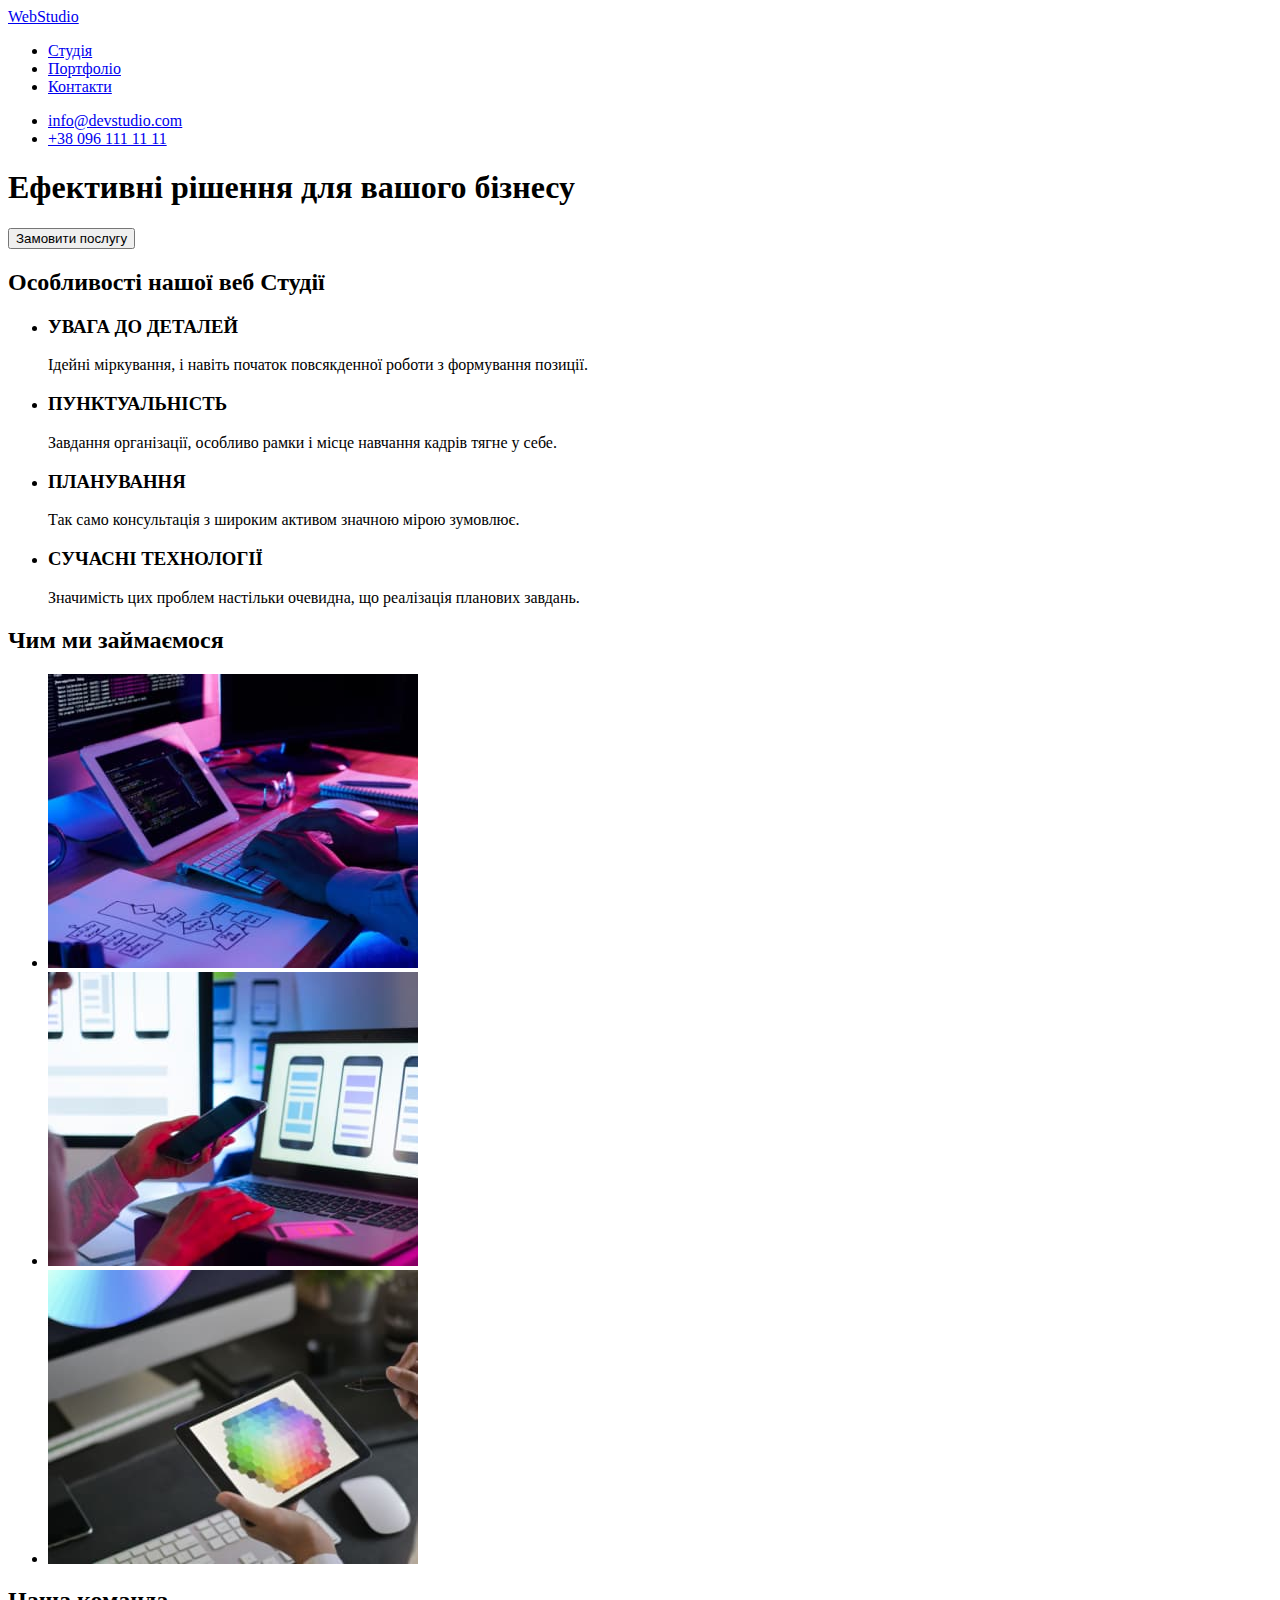
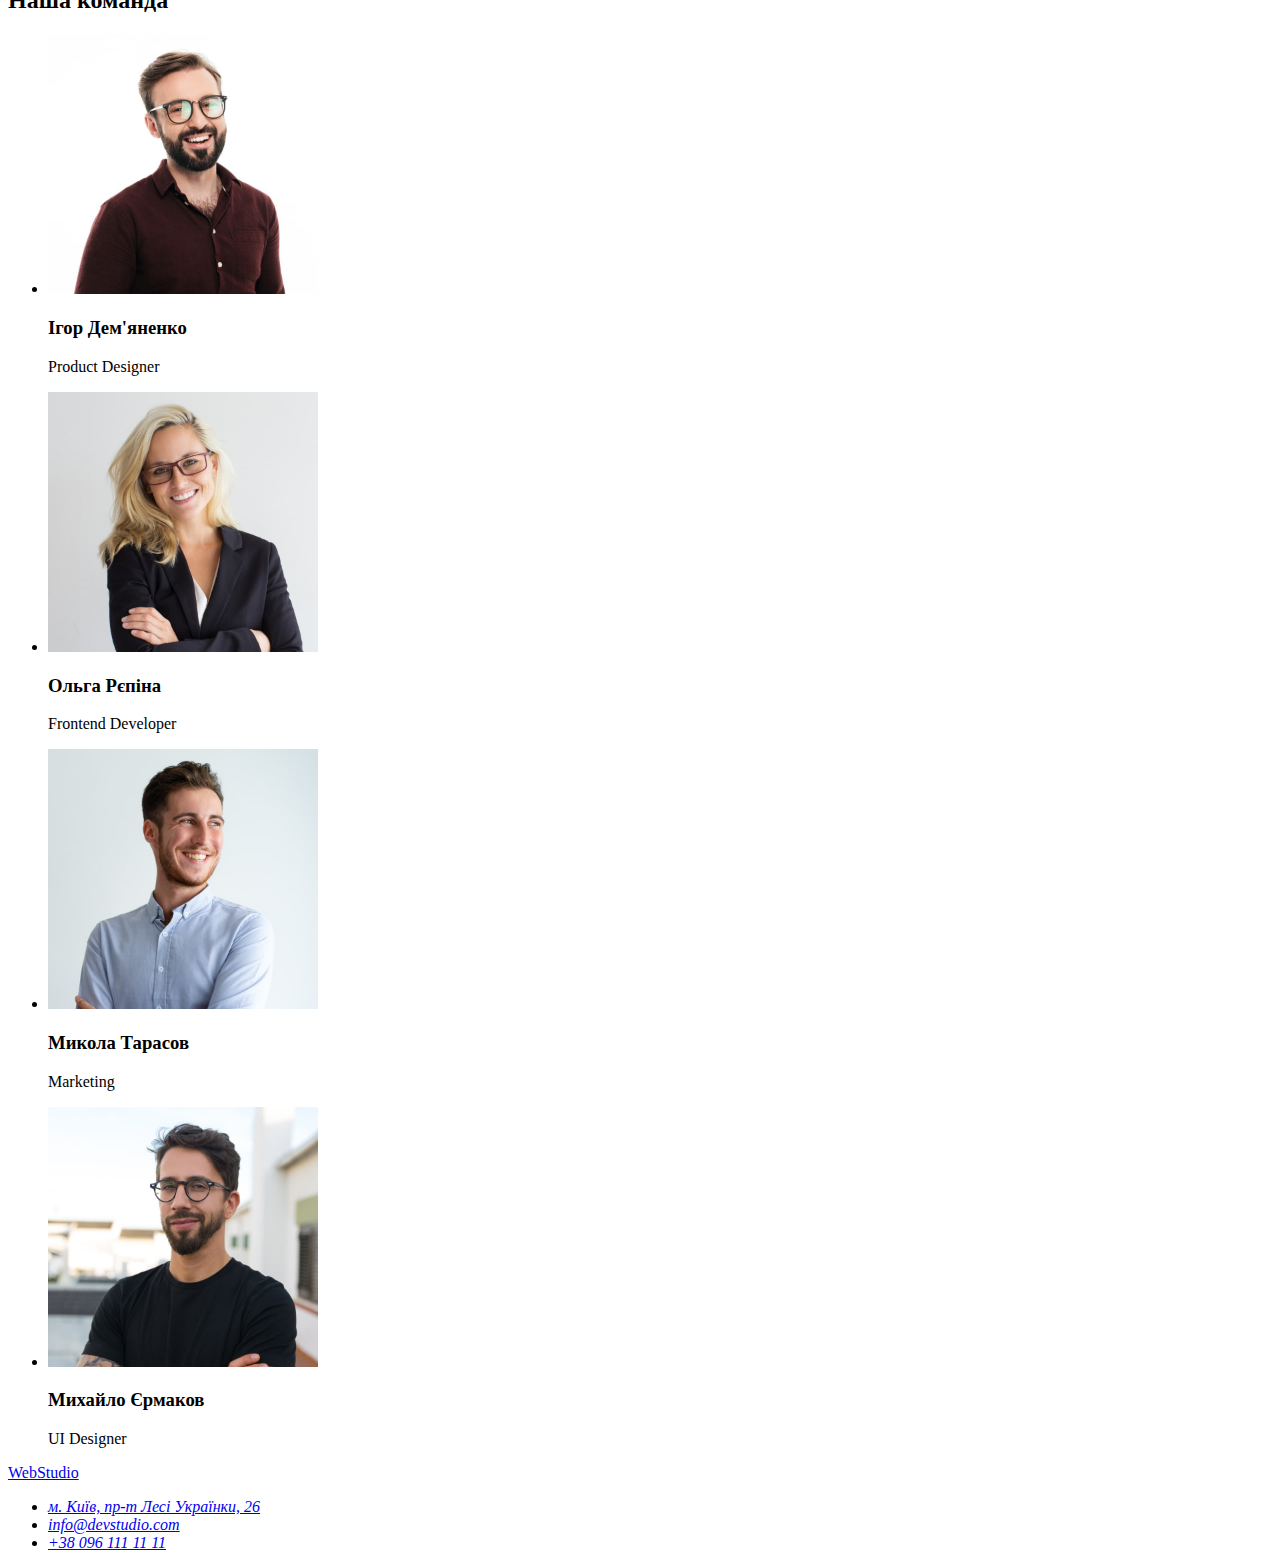
==== index.html @ f53b05c0 "goit-markup-hw-02" ====
<!DOCTYPE html>
<html lang="uk">
  <head>
    <meta charset="UTF-8" />
    <meta http-equiv="X-UA-Compatible" content="IE=edge" />
    <meta name="viewport" content="width=device-width, initial-scale=1.0" />
    <title>WebStudio</title>
    <link rel="preconnect" href="https://fonts.googleapis.com" />
    <link rel="preconnect" href="https://fonts.gstatic.com" crossorigin />
    <link
      href="https://fonts.googleapis.com/css2?family=Montserrat:wght@400;700&family=Raleway:wght@700&family=Roboto:wght@400;500;700;900&display=swap"
      rel="stylesheet"
    />
    <link rel="stylesheet" href="./css/styles.css" />
  </head>
  <body>
    <header>
      <a href="#">WebStudio</a>
      <nav>
        <ul>
          <li><a href="#">Студія</a></li>
          <li><a href="#">Портфоліо</a></li>
          <li><a href="#">Контакти</a></li>
        </ul>
      </nav>
      <ul>
        <li><a href="mailto:info@devstudio.com">info@devstudio.com</a></li>
        <li><a href="tel:+380961111111">+38 096 111 11 11</a></li>
      </ul>
    </header>
    <main>
      <!-- hero -->
      <section>
        <h1>Ефективні рішення для вашого бізнесу</h1>
        <button type="button">Замовити послугу</button>
      </section>
      <section>
        <h2>Особливості нашої веб Студії</h2>
        <ul>
          <li>
            <h3>УВАГА ДО ДЕТАЛЕЙ</h3>
            <p>Ідейні міркування, і навіть початок повсякденної роботи з формування позиції.</p>
          </li>
          <li>
            <h3>ПУНКТУАЛЬНІСТЬ</h3>
            <p>Завдання організації, особливо рамки і місце навчання кадрів тягне у себе.</p>
          </li>
          <li>
            <h3>ПЛАНУВАННЯ</h3>
            <p>Так само консультація з широким активом значною мірою зумовлює.</p>
          </li>
          <li>
            <h3>СУЧАСНІ ТЕХНОЛОГІЇ</h3>
            <p>Значимість цих проблем настільки очевидна, що реалізація планових завдань.</p>
          </li>
        </ul>
      </section>
      <section>
        <h2>Чим ми займаємося</h2>
        <ul>
          <li>
            <img src="./images/works.jpg" alt="макет сайту" width="370" />
          </li>
          <li>
            <img src="./images/notbook.jpg" alt="розробка сайту" width="370" />
          </li>
          <li><img src="./images/tablets.jpg" alt="колорістіка" width="370" /></li>
        </ul>
      </section>
      <section>
        <h2>Наша команда</h2>
        <ul>
          <li>
            <img src="./images/card1.jpg" alt="Дизайнер продукту" width="270" />
            <h3>Ігор Дем'яненко</h3>
            <p>Product Designer</p>
          </li>
          <li>
            <img src="./images/card2.jpg" alt="Розробка інтерфейсу" width="270" />
            <h3>Ольга Рєпіна</h3>
            <p>Frontend Developer</p>
          </li>
          <li>
            <img src="./images/card3.jpg" alt="Маркетинг" width="270" />
            <h3>Микола Тарасов</h3>
            <p>Marketing</p>
          </li>
          <li>
            <img src="./images/card4.jpg" alt="Дизайнер інтерфейсу" width="270" />
            <h3>Михайло Єрмаков</h3>
            <p>UI Designer</p>
          </li>
        </ul>
      </section>
    </main>
    <footer>
      <a href="#">WebStudio</a>
      <address>
        <ul>
          <li>
            <a
              href="https://goo.gl/maps/ySp4Y71NyuGyJNaQ7"
              target="_blank"
              rel="noreferrer noopener nofollow"
              >м. Київ, пр-т Лесі Українки, 26</a
            >
          </li>
          <li><a href="mailto:info@devstudio.com">info@devstudio.com</a></li>
          <li><a href="tel:+380961111111">+38 096 111 11 11</a></li>
        </ul>
      </address>
    </footer>
  </body>
</html>
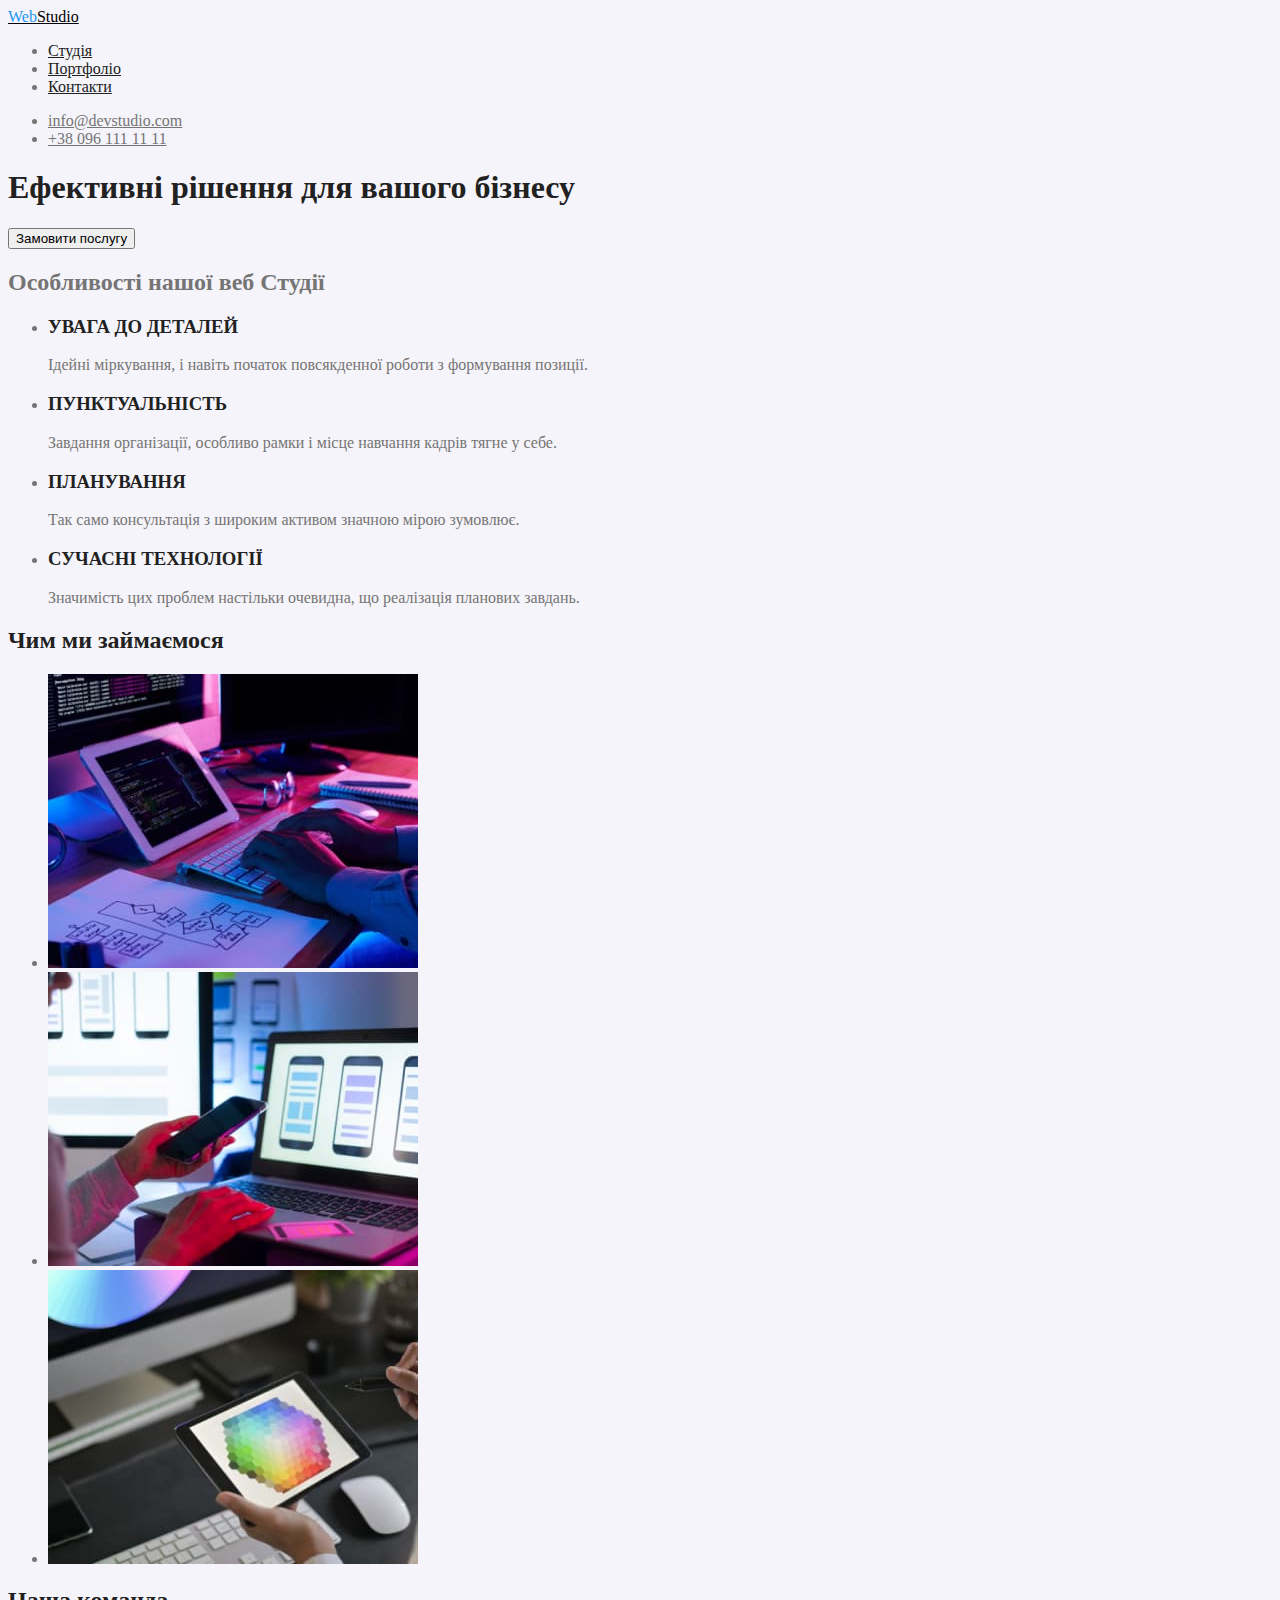
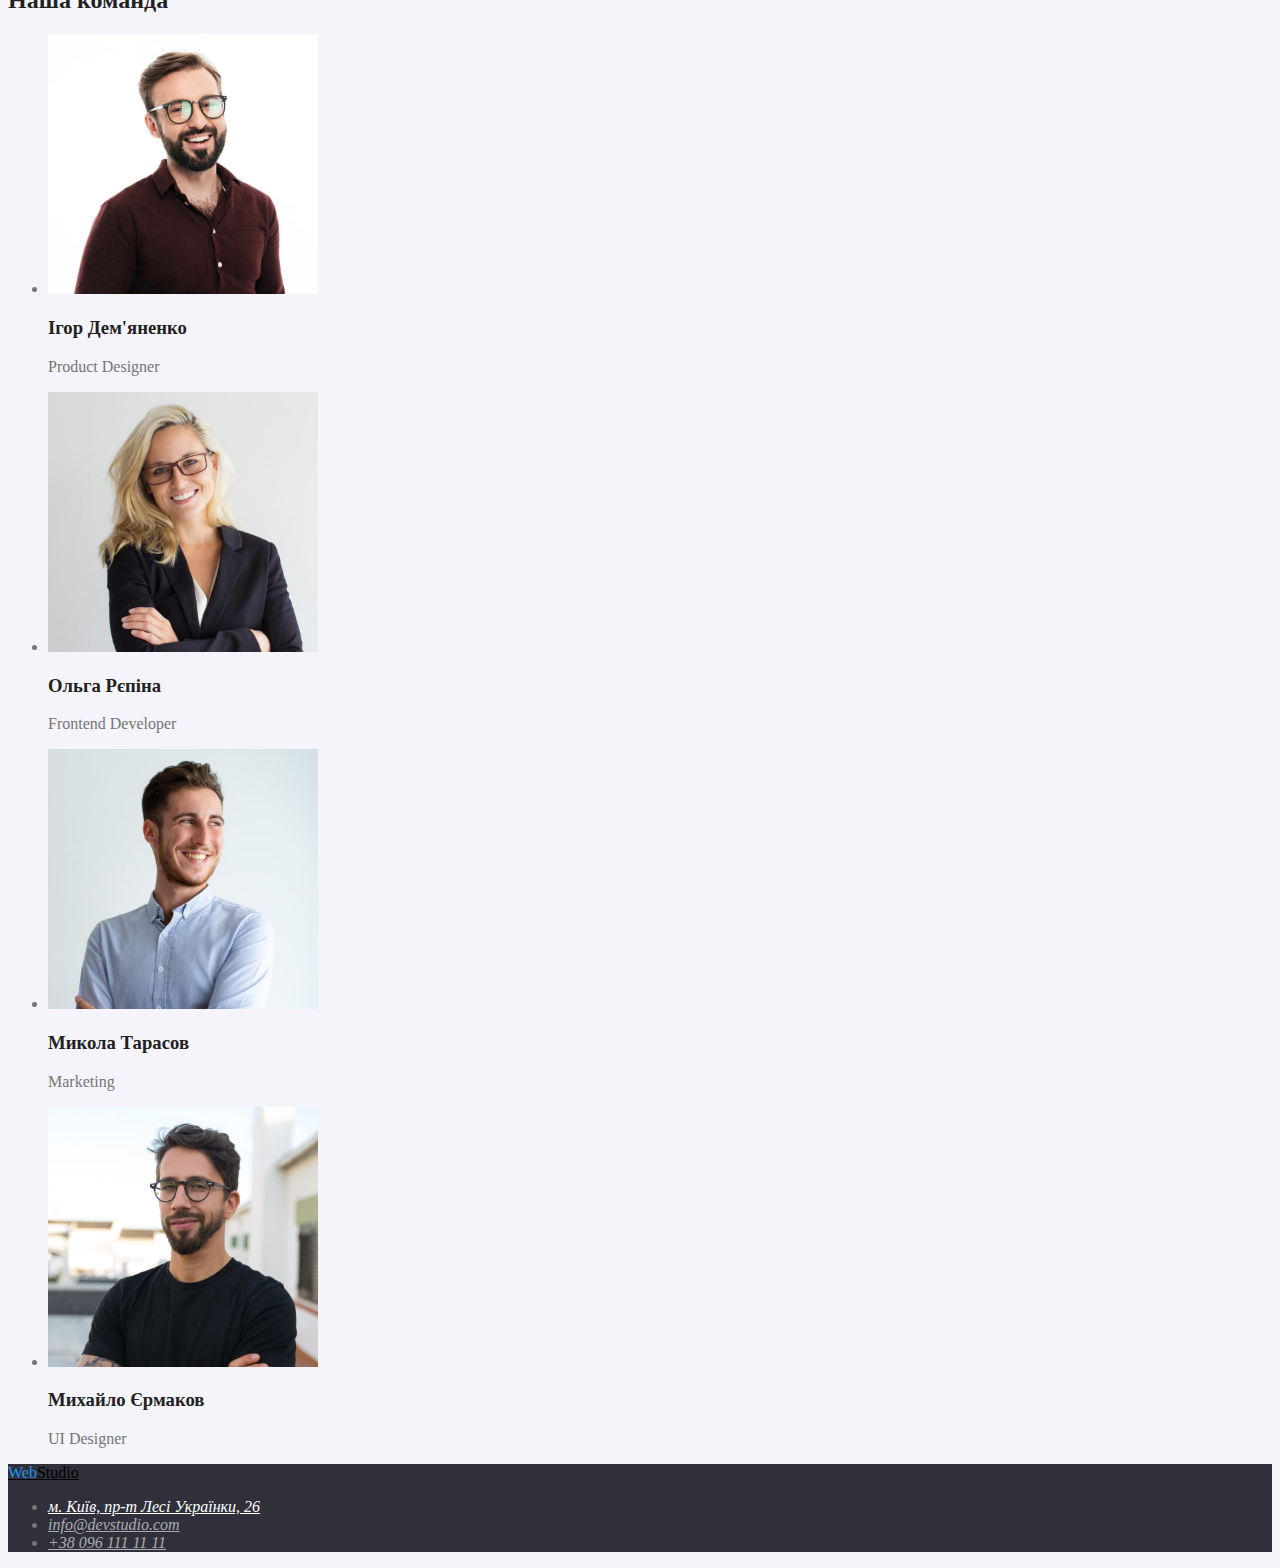
==== commit 16d0af7b: "goit-markup-hw-02" ====
--- a/index.html
+++ b/index.html
@@ -12,51 +12,52 @@
       rel="stylesheet"
     />
     <link rel="stylesheet" href="./css/styles.css" />
+    <link rel="stylesheet" href="./portfolio.html" />
   </head>
   <body>
-    <header>
-      <a href="#">WebStudio</a>
+    <header class="header">
+      <a href="#" class="logo"> <span class="colortext">Web</span>Studio</a>
       <nav>
-        <ul>
-          <li><a href="#">Студія</a></li>
-          <li><a href="#">Портфоліо</a></li>
-          <li><a href="#">Контакти</a></li>
+        <ul class="nav">
+          <li><a class="site-nav" href="#">Студія</a></li>
+          <li><a class="site-nav" href="./portfolio.html">Портфоліо</a></li>
+          <li><a class="site-nav" href="#">Контакти</a></li>
         </ul>
       </nav>
-      <ul>
-        <li><a href="mailto:info@devstudio.com">info@devstudio.com</a></li>
-        <li><a href="tel:+380961111111">+38 096 111 11 11</a></li>
+      <ul class="list-contact">
+        <li><a class="contact" href="mailto:info@devstudio.com">info@devstudio.com</a></li>
+        <li><a class="contact" href="tel:+380961111111">+38 096 111 11 11</a></li>
       </ul>
     </header>
     <main>
       <!-- hero -->
       <section>
-        <h1>Ефективні рішення для вашого бізнесу</h1>
+        <h1 class="hero-title">Ефективні рішення для вашого бізнесу</h1>
         <button type="button">Замовити послугу</button>
       </section>
-      <section>
+      <section class="section-feature">
         <h2>Особливості нашої веб Студії</h2>
         <ul>
           <li>
-            <h3>УВАГА ДО ДЕТАЛЕЙ</h3>
+            <h3 class="feature-title">УВАГА ДО ДЕТАЛЕЙ</h3>
             <p>Ідейні міркування, і навіть початок повсякденної роботи з формування позиції.</p>
           </li>
           <li>
-            <h3>ПУНКТУАЛЬНІСТЬ</h3>
+            <h3 class="feature-title">ПУНКТУАЛЬНІСТЬ</h3>
             <p>Завдання організації, особливо рамки і місце навчання кадрів тягне у себе.</p>
           </li>
           <li>
-            <h3>ПЛАНУВАННЯ</h3>
+            <h3 class="feature-title">ПЛАНУВАННЯ</h3>
             <p>Так само консультація з широким активом значною мірою зумовлює.</p>
           </li>
           <li>
-            <h3>СУЧАСНІ ТЕХНОЛОГІЇ</h3>
+            <h3 class="feature-title">СУЧАСНІ ТЕХНОЛОГІЇ</h3>
             <p>Значимість цих проблем настільки очевидна, що реалізація планових завдань.</p>
           </li>
         </ul>
       </section>
-      <section>
-        <h2>Чим ми займаємося</h2>
+      <section class="section-work">
+        <h2 class="work-title">Чим ми займаємося</h2>
         <ul>
           <li>
             <img src="./images/works.jpg" alt="макет сайту" width="370" />
@@ -67,46 +68,46 @@
           <li><img src="./images/tablets.jpg" alt="колорістіка" width="370" /></li>
         </ul>
       </section>
-      <section>
-        <h2>Наша команда</h2>
+      <section class="section-team">
+        <h2 class="team-title">Наша команда</h2>
         <ul>
           <li>
             <img src="./images/card1.jpg" alt="Дизайнер продукту" width="270" />
-            <h3>Ігор Дем'яненко</h3>
+            <h3 class="team-name">Ігор Дем'яненко</h3>
             <p>Product Designer</p>
           </li>
           <li>
             <img src="./images/card2.jpg" alt="Розробка інтерфейсу" width="270" />
-            <h3>Ольга Рєпіна</h3>
+            <h3 class="team-name">Ольга Рєпіна</h3>
             <p>Frontend Developer</p>
           </li>
           <li>
             <img src="./images/card3.jpg" alt="Маркетинг" width="270" />
-            <h3>Микола Тарасов</h3>
+            <h3 class="team-name">Микола Тарасов</h3>
             <p>Marketing</p>
           </li>
           <li>
             <img src="./images/card4.jpg" alt="Дизайнер інтерфейсу" width="270" />
-            <h3>Михайло Єрмаков</h3>
+            <h3 class="team-name">Михайло Єрмаков</h3>
             <p>UI Designer</p>
           </li>
         </ul>
       </section>
     </main>
-    <footer>
-      <a href="#">WebStudio</a>
+    <footer class="footer">
+      <a href="#" class="logo"> <span class="colortext">Web</span>Studio</a>
       <address>
         <ul>
           <li>
-            <a
+            <a class="address-work"
               href="https://goo.gl/maps/ySp4Y71NyuGyJNaQ7"
               target="_blank"
               rel="noreferrer noopener nofollow"
               >м. Київ, пр-т Лесі Українки, 26</a
             >
           </li>
-          <li><a href="mailto:info@devstudio.com">info@devstudio.com</a></li>
-          <li><a href="tel:+380961111111">+38 096 111 11 11</a></li>
+          <li><a class="contact-footer" href="mailto:info@devstudio.com">info@devstudio.com</a></li>
+          <li><a class="contact-footer" href="tel:+380961111111">+38 096 111 11 11</a></li>
         </ul>
       </address>
     </footer>
--- a/css/styles.css
+++ b/css/styles.css
@@ -0,0 +1,70 @@
+:root{
+--title-text-color:#212121;
+--text-color:#757575;
+--accent-color:#2196F3;
+}
+body{
+  background-color: #F5F4FA;
+  color: var(--text-color);
+}
+
+/* -------------logo----------------- */
+.logo{
+  color: #000000;
+}
+.colortext{
+  color: #2196F3;
+}
+/*---------------header-------------------------------------------------- -------------------*/
+
+/* ------navigation-site */
+.site-nav{
+  color:var(--title-text-color)
+}
+.site-nav:hover,
+.site-nav:focus{
+color: var(--accent-color);
+}
+
+/* ---------------contacts---- */
+.contact{
+  color:var(--text-color)
+}
+.contact:hover,
+.contact:focus{
+  color:var(--accent-color)
+}
+/* ----------------------------------------------hero------------------------------------ */
+.hero-title{
+  color:var(--title-text-color);
+}
+/* ------------------------------section-feature--------------------------*/
+.feature-title{
+  color: var(--title-text-color);
+}
+/*-----------------------seaction-work------------- */
+.work-title{
+  color:var(--title-text-color)
+}
+/* --------------------section-team----------------------------- */
+.team-title{
+  color:var(--title-text-color)
+}
+.team-name{
+  color:var(--title-text-color)
+}
+/* ------------------------footer----------------------------- */
+.footer{
+  background-color: #2F303A;
+}
+.address-work{
+  color:#FFFFFF;
+}
+.contact-footer{
+  color:rgba(255, 255, 255, 0.6); 
+}
+.contact-footer:hover,
+.contact-footer:focus{
+  color: var(--accent-color);
+}
+
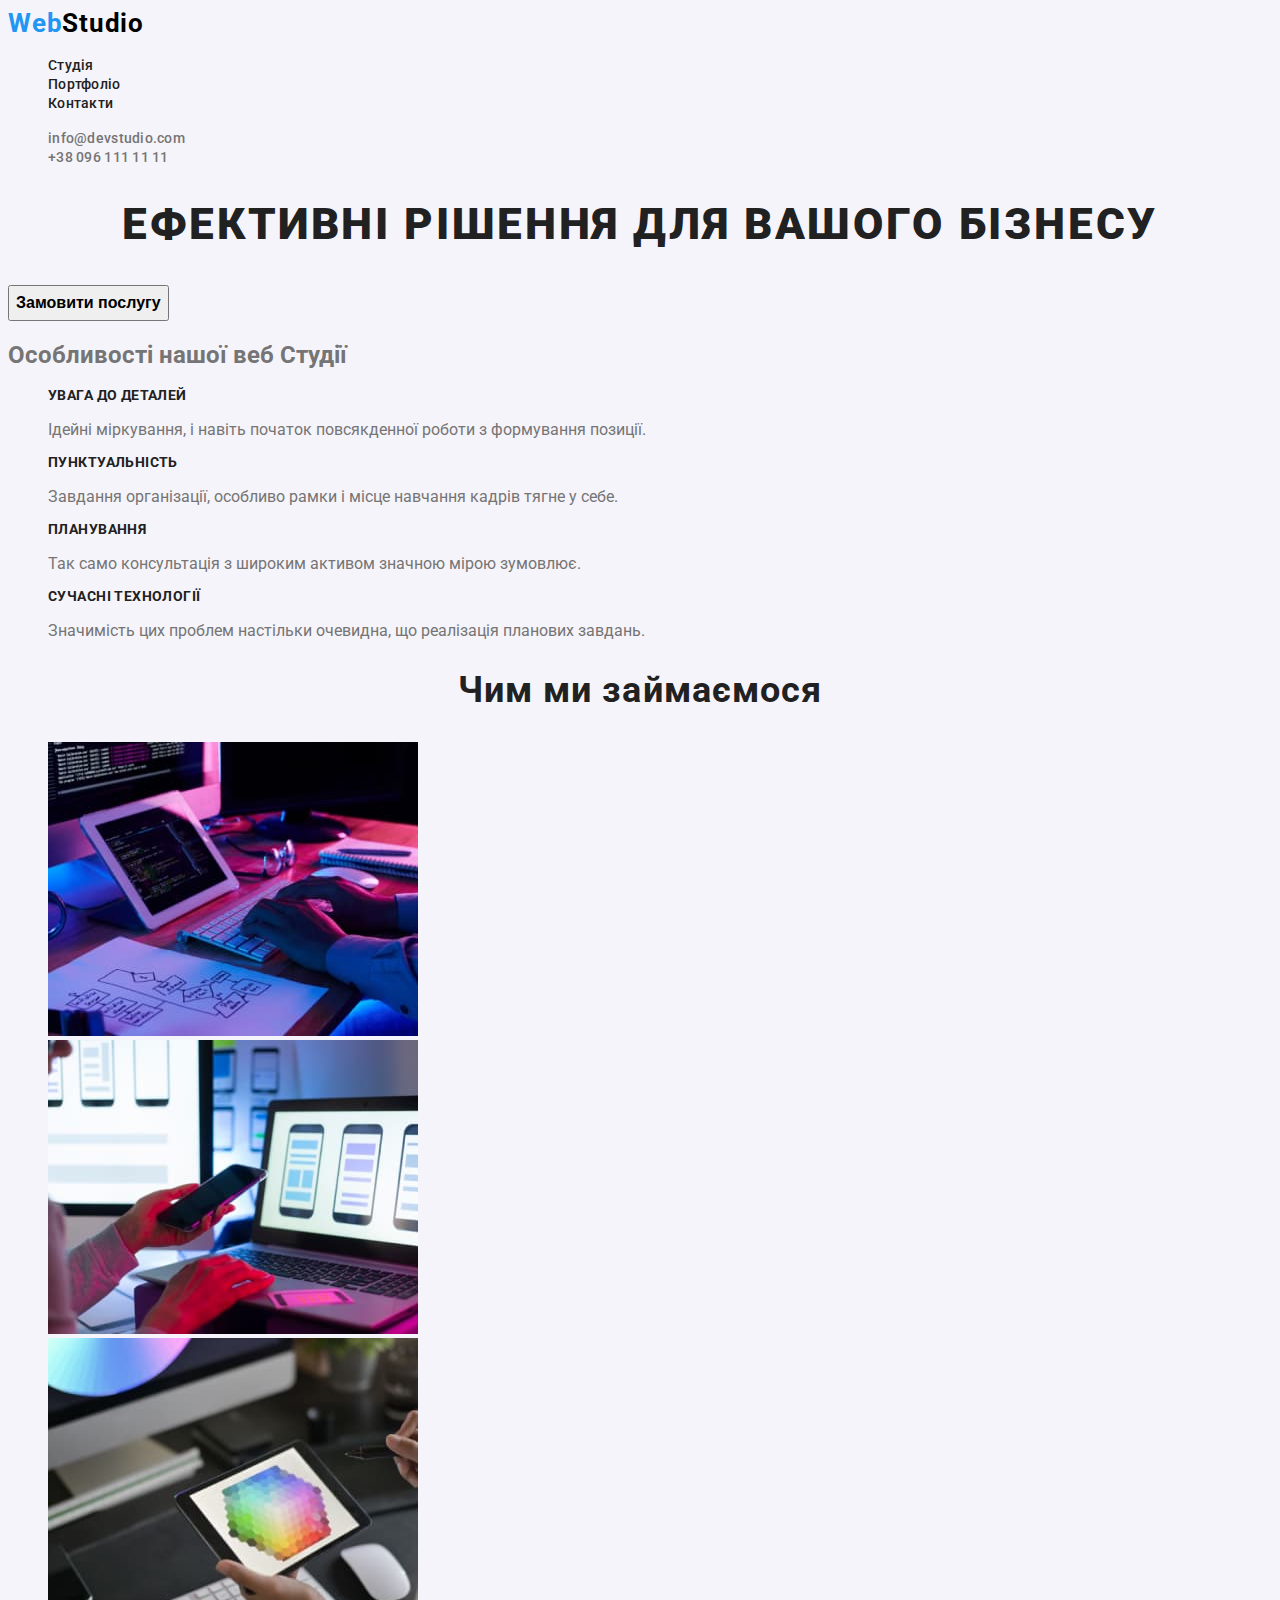
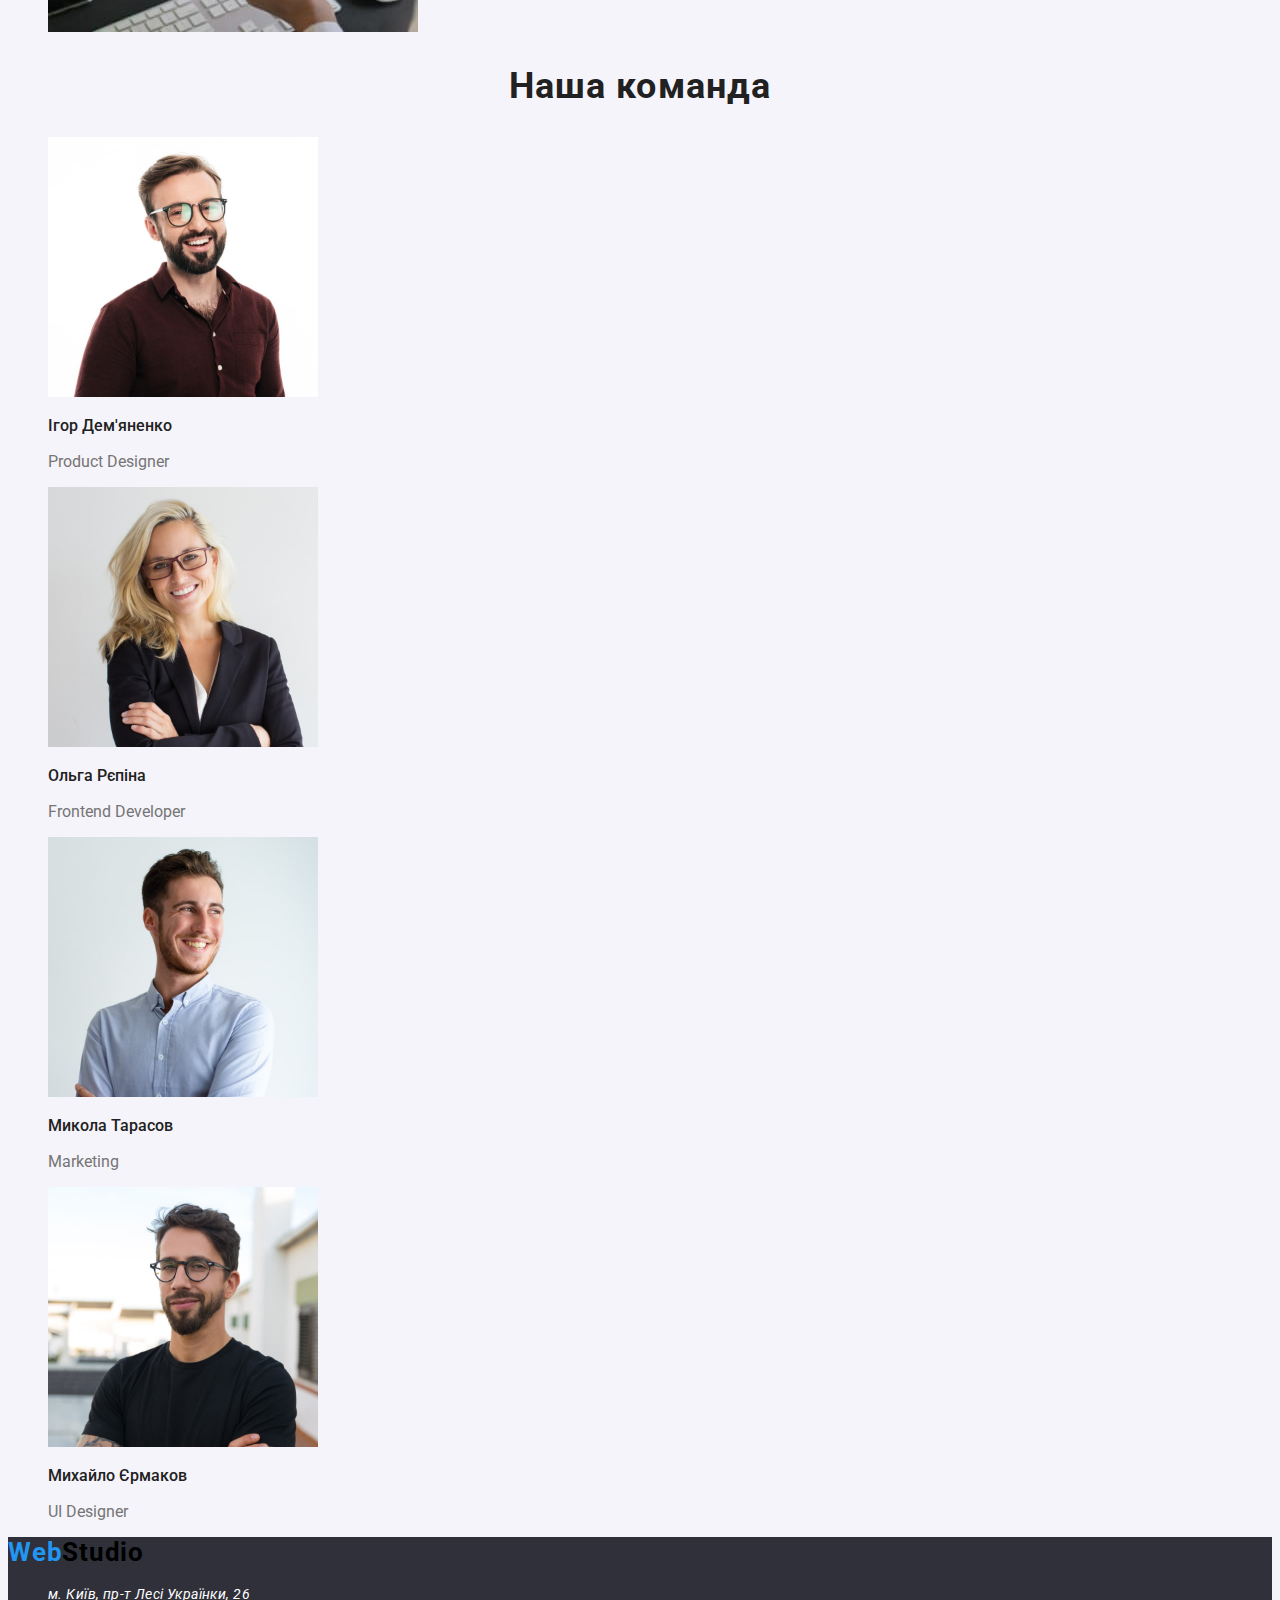
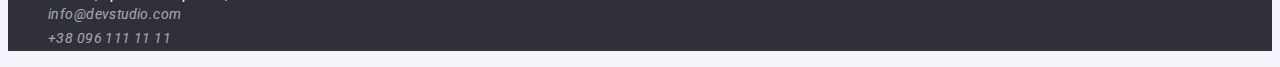
==== commit d8db6643: "goit-markup-hw-02" ====
--- a/index.html
+++ b/index.html
@@ -16,28 +16,28 @@
   </head>
   <body>
     <header class="header">
-      <a href="#" class="logo"> <span class="colortext">Web</span>Studio</a>
+      <a href="#" class="logo link"> <span class="colortext link">Web</span>Studio</a>
       <nav>
-        <ul class="nav">
-          <li><a class="site-nav" href="#">Студія</a></li>
-          <li><a class="site-nav" href="./portfolio.html">Портфоліо</a></li>
-          <li><a class="site-nav" href="#">Контакти</a></li>
+        <ul class="nav list">
+          <li><a class="site-nav link" href="#">Студія</a></li>
+          <li><a class="site-nav link" href="./portfolio.html">Портфоліо</a></li>
+          <li><a class="site-nav link" href="#">Контакти</a></li>
         </ul>
       </nav>
-      <ul class="list-contact">
-        <li><a class="contact" href="mailto:info@devstudio.com">info@devstudio.com</a></li>
-        <li><a class="contact" href="tel:+380961111111">+38 096 111 11 11</a></li>
+      <ul class="list-contact list">
+        <li><a class="contact link" href="mailto:info@devstudio.com">info@devstudio.com</a></li>
+        <li><a class="contact link" href="tel:+380961111111">+38 096 111 11 11</a></li>
       </ul>
     </header>
     <main>
       <!-- hero -->
-      <section>
+      <section class="hero">
         <h1 class="hero-title">Ефективні рішення для вашого бізнесу</h1>
-        <button type="button">Замовити послугу</button>
+        <button type="button" class="hero-btn">Замовити послугу</button>
       </section>
       <section class="section-feature">
         <h2>Особливості нашої веб Студії</h2>
-        <ul>
+        <ul class="feature-list list">
           <li>
             <h3 class="feature-title">УВАГА ДО ДЕТАЛЕЙ</h3>
             <p>Ідейні міркування, і навіть початок повсякденної роботи з формування позиції.</p>
@@ -58,7 +58,7 @@
       </section>
       <section class="section-work">
         <h2 class="work-title">Чим ми займаємося</h2>
-        <ul>
+        <ul class="work-list list">
           <li>
             <img src="./images/works.jpg" alt="макет сайту" width="370" />
           </li>
@@ -70,7 +70,7 @@
       </section>
       <section class="section-team">
         <h2 class="team-title">Наша команда</h2>
-        <ul>
+        <ul class="team-list list">
           <li>
             <img src="./images/card1.jpg" alt="Дизайнер продукту" width="270" />
             <h3 class="team-name">Ігор Дем'яненко</h3>
@@ -95,19 +95,22 @@
       </section>
     </main>
     <footer class="footer">
-      <a href="#" class="logo"> <span class="colortext">Web</span>Studio</a>
+      <a href="#" class="logo link"> <span class="colortext link">Web</span>Studio</a>
       <address>
-        <ul>
+        <ul class="footer-list list">
           <li>
-            <a class="address-work"
+            <a
+              class="address-work link"
               href="https://goo.gl/maps/ySp4Y71NyuGyJNaQ7"
               target="_blank"
               rel="noreferrer noopener nofollow"
               >м. Київ, пр-т Лесі Українки, 26</a
             >
           </li>
-          <li><a class="contact-footer" href="mailto:info@devstudio.com">info@devstudio.com</a></li>
-          <li><a class="contact-footer" href="tel:+380961111111">+38 096 111 11 11</a></li>
+          <li>
+            <a class="contact-footer link" href="mailto:info@devstudio.com">info@devstudio.com</a>
+          </li>
+          <li><a class="contact-footer link" href="tel:+380961111111">+38 096 111 11 11</a></li>
         </ul>
       </address>
     </footer>
--- a/css/styles.css
+++ b/css/styles.css
@@ -1,70 +1,151 @@
-:root{
---title-text-color:#212121;
---text-color:#757575;
---accent-color:#2196F3;
+:root {
+  --title-text-color: #212121;
+  --text-color: #757575;
+  --accent-color: #2196f3;
 }
-body{
-  background-color: #F5F4FA;
+body {
+  background-color: #f5f4fa;
   color: var(--text-color);
+  font-family: 'Roboto', 'Raleway', 'San-serif';
 }
-
+.link {
+  text-decoration: none;
+}
+.list {
+  list-style: none;
+}
 /* -------------logo----------------- */
-.logo{
+.logo {
   color: #000000;
 }
-.colortext{
-  color: #2196F3;
+.colortext {
+  color: #2196f3;
+}
+.logo,
+.colortext {
+  font-weight: 700;
+  font-size: 26px;
+  line-height: 1.19;
+  letter-spacing: 0.03em;
 }
 /*---------------header-------------------------------------------------- -------------------*/
 
 /* ------navigation-site */
-.site-nav{
-  color:var(--title-text-color)
+.site-nav {
+  color: var(--title-text-color);
 }
 .site-nav:hover,
-.site-nav:focus{
-color: var(--accent-color);
+.site-nav:focus {
+  color: var(--accent-color);
+}
+.site-nav {
+  font-weight: 500;
+  font-size: 14px;
+  line-height: 1.14;
+  letter-spacing: 0.02em;
 }
 
 /* ---------------contacts---- */
-.contact{
-  color:var(--text-color)
+.contact {
+  color: var(--text-color);
+  font-weight: 500;
+  font-size: 14px;
+  line-height: 1.14;
+  letter-spacing: 0.02em;
 }
 .contact:hover,
-.contact:focus{
-  color:var(--accent-color)
+.contact:focus {
+  color: var(--accent-color);
 }
+
 /* ----------------------------------------------hero------------------------------------ */
-.hero-title{
-  color:var(--title-text-color);
+.hero-title {
+  font-weight: 900;
+  font-size: 44px;
+  line-height: 1.36;
+  text-align: center;
+  letter-spacing: 0.06em;
+  text-transform: uppercase;
+  color: var(--title-text-color);
+}
+.hero-btn {
+  font-weight: 700;
+  font-size: 16px;
+  line-height: 1.87;
 }
 /* ------------------------------section-feature--------------------------*/
-.feature-title{
+.feature-title {
+  font-weight: 700;
+  font-size: 14px;
+  line-height: 1.14;
+  letter-spacing: 0.03em;
+  text-transform: uppercase;
   color: var(--title-text-color);
 }
 /*-----------------------seaction-work------------- */
-.work-title{
-  color:var(--title-text-color)
+.work-title {
+  font-weight: 700;
+  font-size: 36px;
+  line-height: 1.16;
+  text-align: center;
+  letter-spacing: 0.03em;
+  color: var(--title-text-color);
 }
 /* --------------------section-team----------------------------- */
-.team-title{
-  color:var(--title-text-color)
+.team-title {
+  font-weight: 700;
+  font-size: 36px;
+  line-height: 1.16;
+  text-align: center;
+  letter-spacing: 0.03em;
+  color: var(--title-text-color);
 }
-.team-name{
-  color:var(--title-text-color)
+.team-name {
+  font-weight: 500;
+  font-size: 16px;
+  line-height: 1.18;
+  color: var(--title-text-color);
 }
 /* ------------------------footer----------------------------- */
-.footer{
-  background-color: #2F303A;
+.footer {
+  background-color: #2f303a;
 }
-.address-work{
-  color:#FFFFFF;
+.address-work {
+  font-weight: 400;
+  font-size: 14px;
+  line-height: 1.17;
+  letter-spacing: 0.03em;
+  color: #ffffff;
 }
-.contact-footer{
-  color:rgba(255, 255, 255, 0.6); 
+.contact-footer {
+  color: rgba(255, 255, 255, 0.6);
+  font-weight: 400;
+  font-size: 14px;
+  line-height: 1.71;
+  letter-spacing: 0.03em;
 }
 .contact-footer:hover,
-.contact-footer:focus{
+.contact-footer:focus {
   color: var(--accent-color);
 }
+/* --------------------page PORTFOLIO--------------------------------------------------------------- */
 
+/*----------------- filter --------------*/
+.btn-filter {
+  font-family: inherit;
+  color: var(--title-text-color);
+  font-weight: 500;
+  font-size: 16px;
+  line-height: 1.62;
+}
+.btn-filter:hover,
+.btn-filter:focus {
+  color: var(--accent-color);
+}
+/* ----------------section-project------------------------- */
+.title-list {
+  color: var(--title-text-color);
+  font-weight: 700;
+  font-size: 18px;
+  line-height: 2;
+}
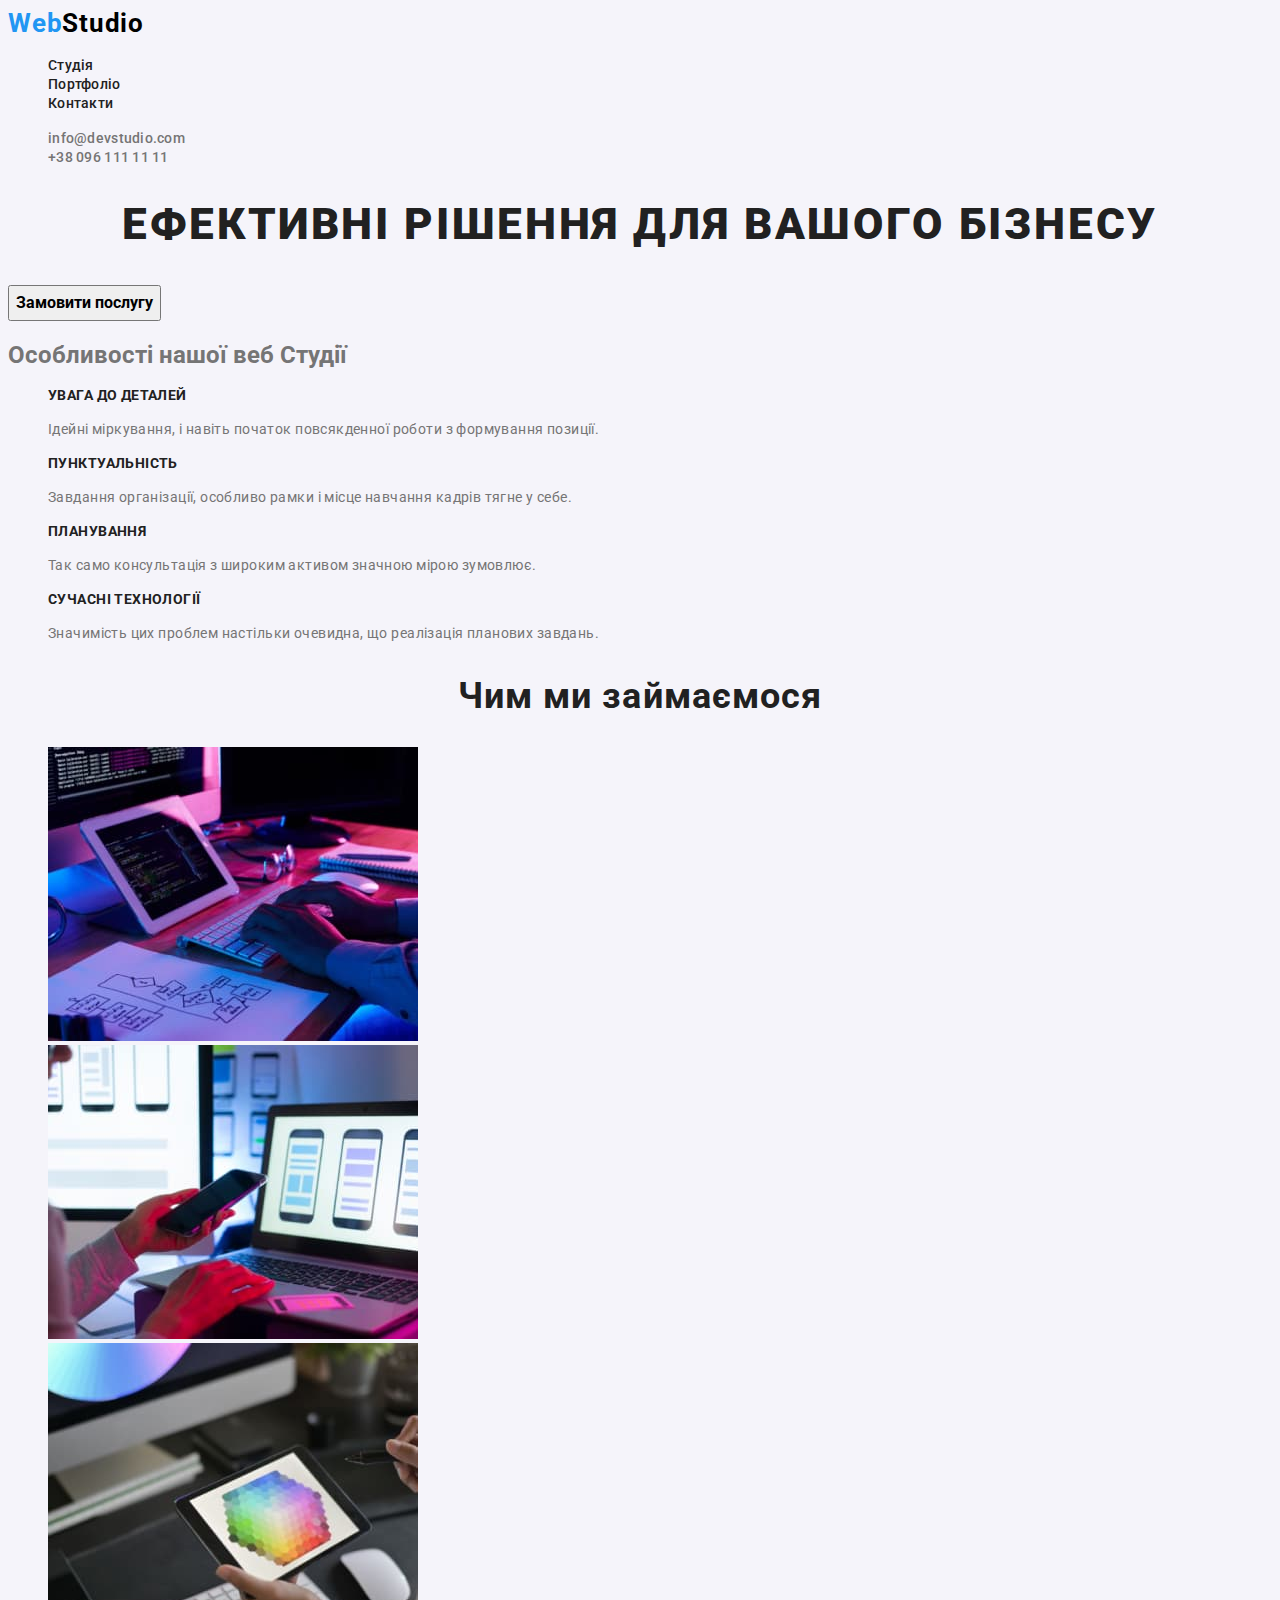
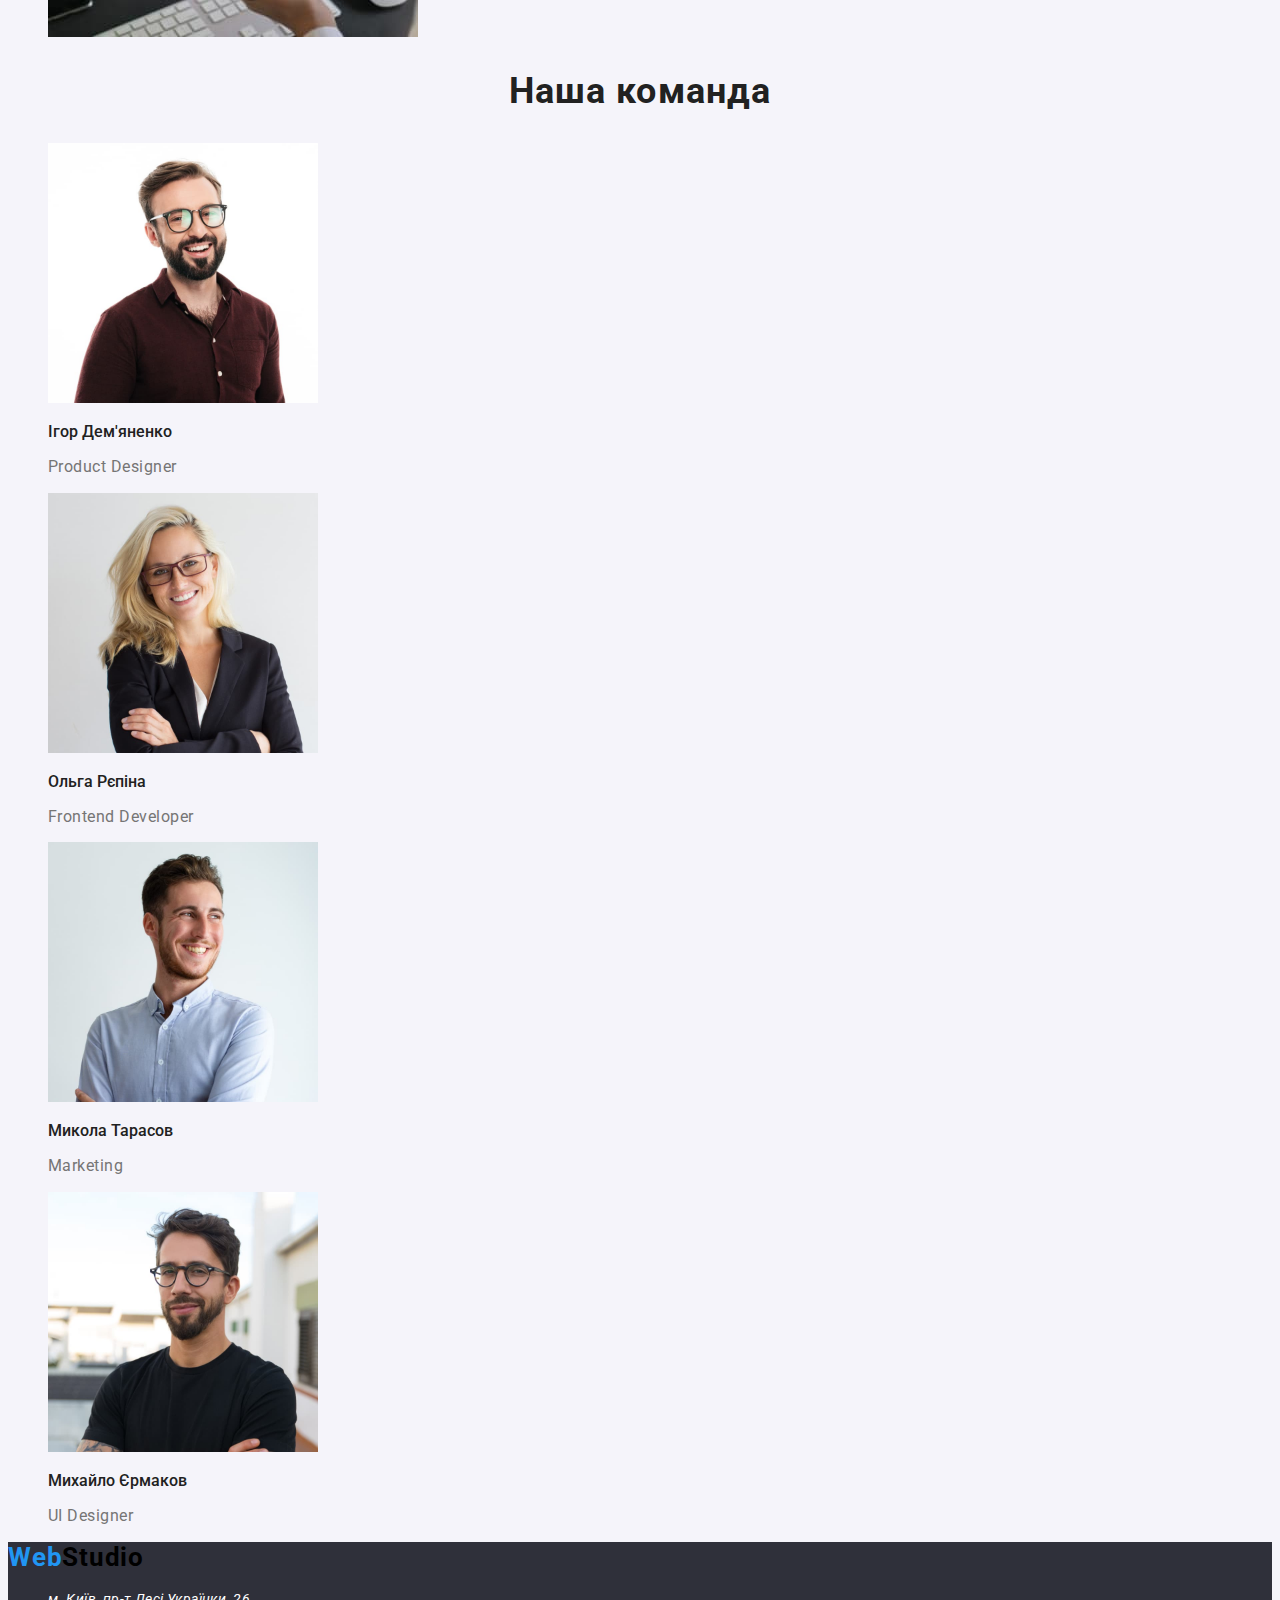
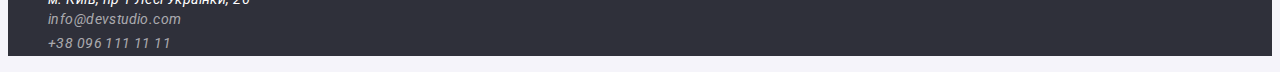
==== commit 85bc3db4: "goit-markup-hw-02" ====
--- a/index.html
+++ b/index.html
@@ -40,19 +40,27 @@
         <ul class="feature-list list">
           <li>
             <h3 class="feature-title">УВАГА ДО ДЕТАЛЕЙ</h3>
-            <p>Ідейні міркування, і навіть початок повсякденної роботи з формування позиції.</p>
+            <p class="feature-text">
+              Ідейні міркування, і навіть початок повсякденної роботи з формування позиції.
+            </p>
           </li>
           <li>
             <h3 class="feature-title">ПУНКТУАЛЬНІСТЬ</h3>
-            <p>Завдання організації, особливо рамки і місце навчання кадрів тягне у себе.</p>
+            <p class="feature-text">
+              Завдання організації, особливо рамки і місце навчання кадрів тягне у себе.
+            </p>
           </li>
           <li>
             <h3 class="feature-title">ПЛАНУВАННЯ</h3>
-            <p>Так само консультація з широким активом значною мірою зумовлює.</p>
+            <p class="feature-text">
+              Так само консультація з широким активом значною мірою зумовлює.
+            </p>
           </li>
           <li>
             <h3 class="feature-title">СУЧАСНІ ТЕХНОЛОГІЇ</h3>
-            <p>Значимість цих проблем настільки очевидна, що реалізація планових завдань.</p>
+            <p class="feature-text">
+              Значимість цих проблем настільки очевидна, що реалізація планових завдань.
+            </p>
           </li>
         </ul>
       </section>
@@ -74,22 +82,22 @@
           <li>
             <img src="./images/card1.jpg" alt="Дизайнер продукту" width="270" />
             <h3 class="team-name">Ігор Дем'яненко</h3>
-            <p>Product Designer</p>
+            <p class="team-text">Product Designer</p>
           </li>
           <li>
             <img src="./images/card2.jpg" alt="Розробка інтерфейсу" width="270" />
             <h3 class="team-name">Ольга Рєпіна</h3>
-            <p>Frontend Developer</p>
+            <p class="team-text">Frontend Developer</p>
           </li>
           <li>
             <img src="./images/card3.jpg" alt="Маркетинг" width="270" />
             <h3 class="team-name">Микола Тарасов</h3>
-            <p>Marketing</p>
+            <p class="team-text">Marketing</p>
           </li>
           <li>
             <img src="./images/card4.jpg" alt="Дизайнер інтерфейсу" width="270" />
             <h3 class="team-name">Михайло Єрмаков</h3>
-            <p>UI Designer</p>
+            <p class="team-text">UI Designer</p>
           </li>
         </ul>
       </section>
--- a/css/styles.css
+++ b/css/styles.css
@@ -69,22 +69,32 @@
   color: var(--title-text-color);
 }
 .hero-btn {
+  font-family: inherit;
   font-weight: 700;
   font-size: 16px;
   line-height: 1.87;
+  cursor: pointer;
+}
+.hero-btn:hover,
+.hero-btn:focus {
+  color: #ffffff;
+  background-color: var(--accent-color);
 }
 /* ------------------------------section-feature--------------------------*/
 .feature-title {
-  font-weight: 700;
   font-size: 14px;
   line-height: 1.14;
   letter-spacing: 0.03em;
   text-transform: uppercase;
   color: var(--title-text-color);
 }
+.feature-text {
+  font-size: 14px;
+  line-height: 1.71;
+  letter-spacing: 0.03em;
+}
 /*-----------------------seaction-work------------- */
 .work-title {
-  font-weight: 700;
   font-size: 36px;
   line-height: 1.16;
   text-align: center;
@@ -93,7 +103,6 @@
 }
 /* --------------------section-team----------------------------- */
 .team-title {
-  font-weight: 700;
   font-size: 36px;
   line-height: 1.16;
   text-align: center;
@@ -105,6 +114,11 @@
   font-size: 16px;
   line-height: 1.18;
   color: var(--title-text-color);
+}
+.team-text {
+  font-size: 16px;
+  line-height: 1.18;
+  letter-spacing: 0.03em;
 }
 /* ------------------------footer----------------------------- */
 .footer {
@@ -137,15 +151,22 @@
   font-weight: 500;
   font-size: 16px;
   line-height: 1.62;
+  cursor: pointer;
 }
+
 .btn-filter:hover,
 .btn-filter:focus {
-  color: var(--accent-color);
+  color: #ffffff;
+  background-color: var(--accent-color);
 }
 /* ----------------section-project------------------------- */
 .title-list {
   color: var(--title-text-color);
-  font-weight: 700;
   font-size: 18px;
   line-height: 2;
 }
+.project-text {
+  font-size: 16px;
+  line-height: 1.87;
+  letter-spacing: 0.03em;
+}
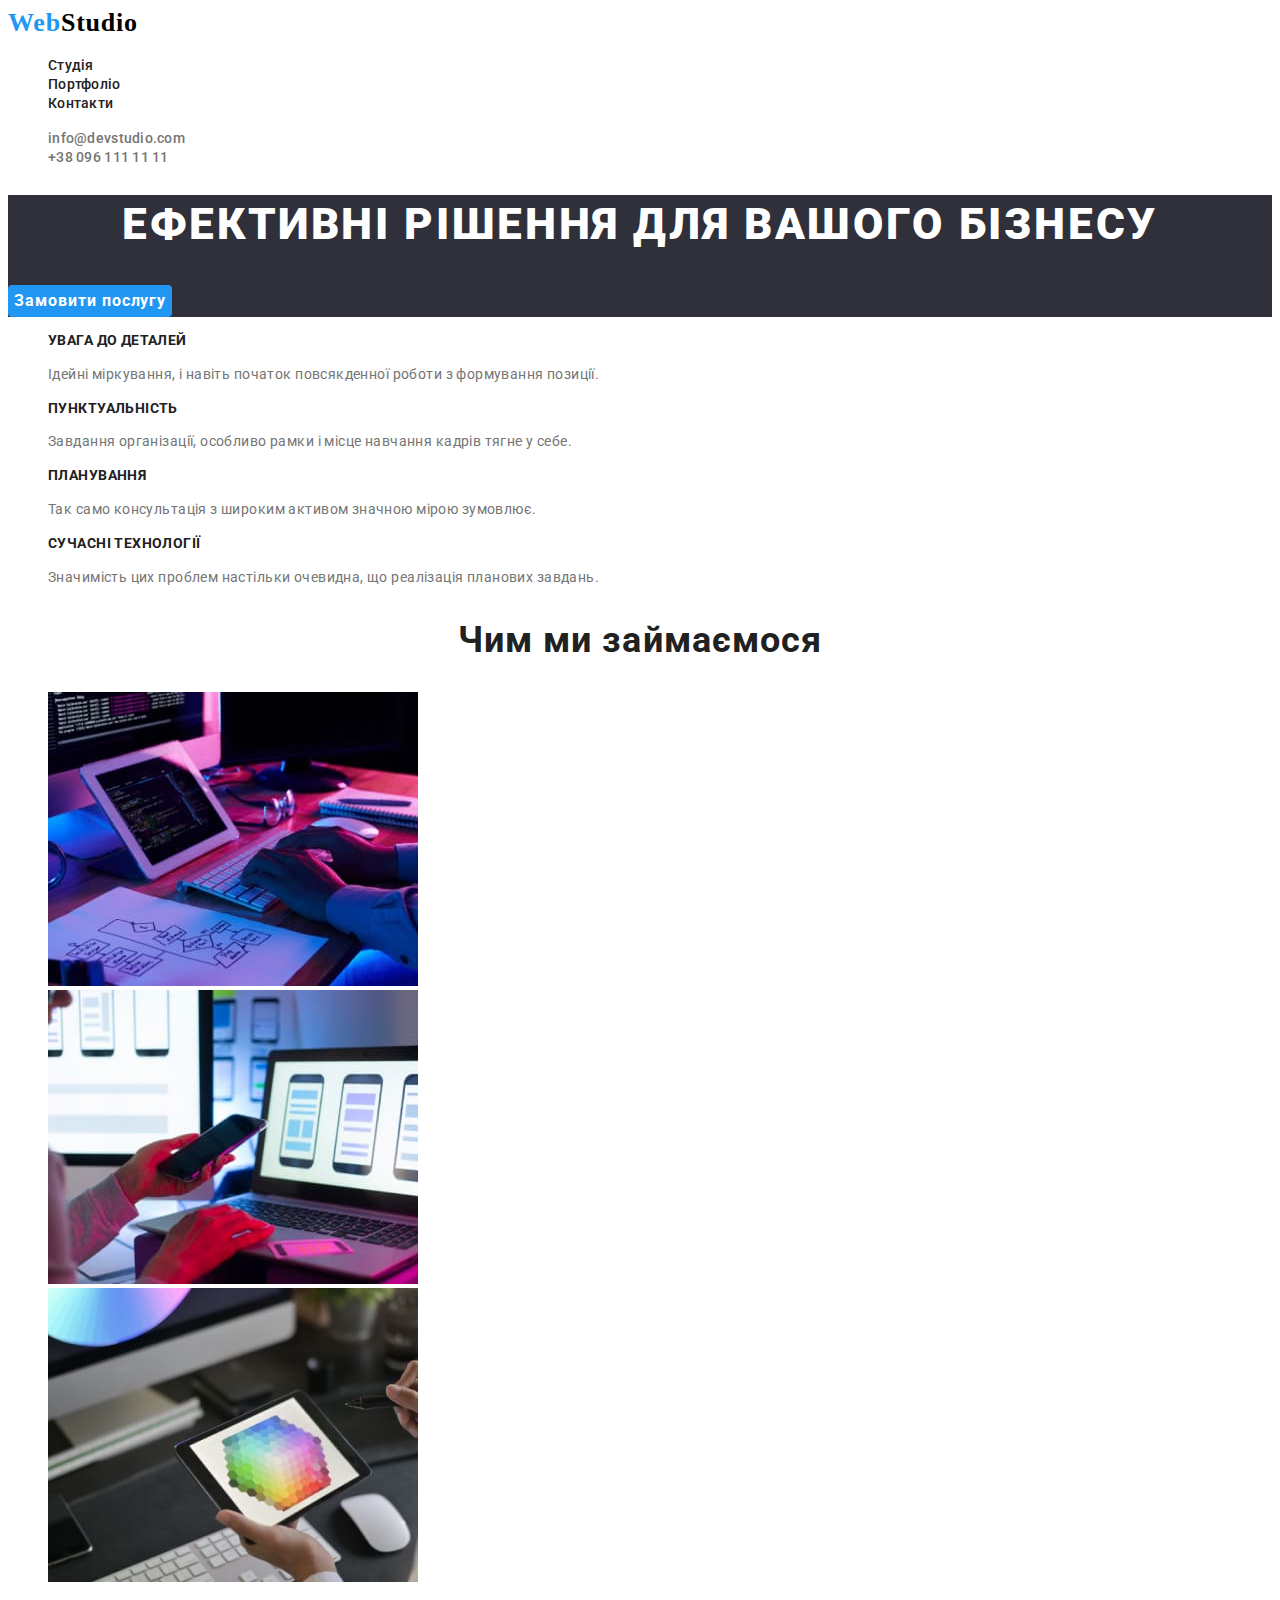
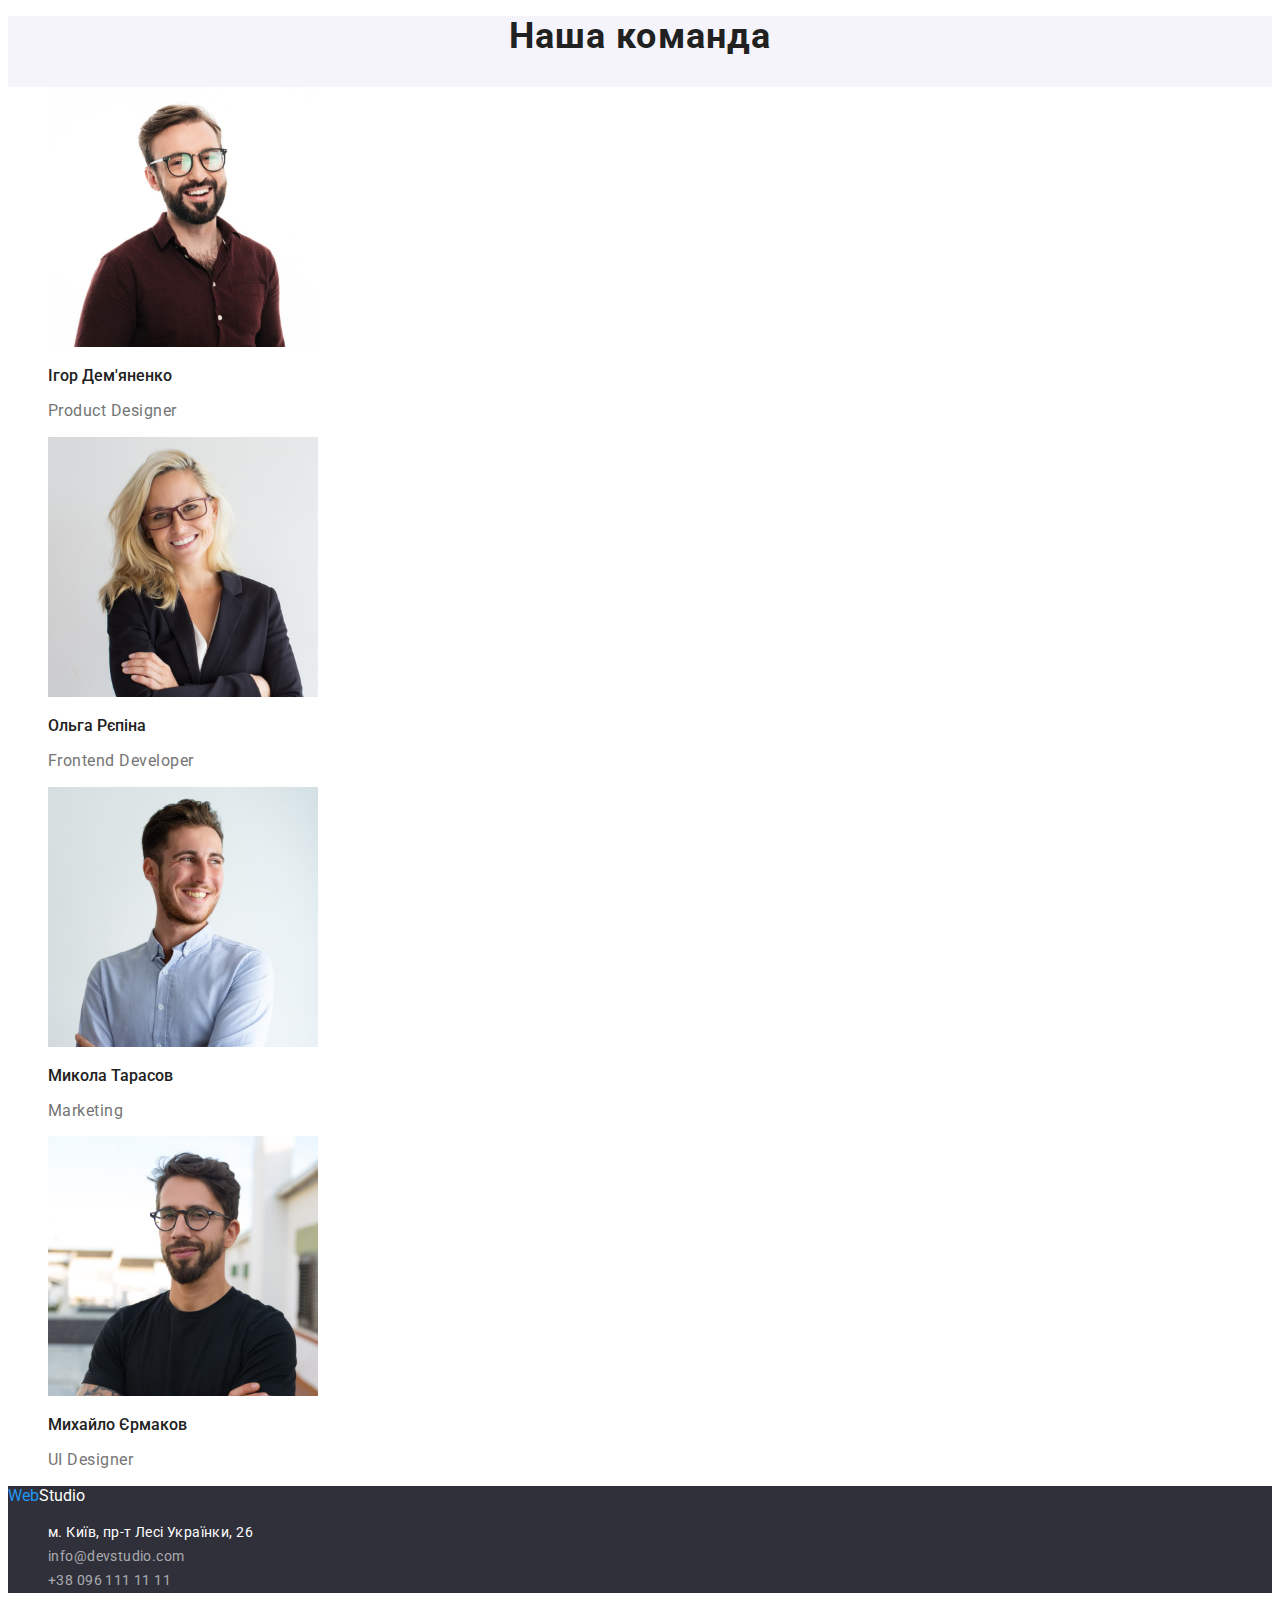
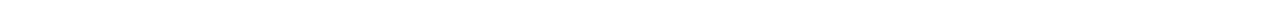
==== commit 23ec3f63: "goit-markup-hw-02" ====
--- a/index.html
+++ b/index.html
@@ -12,7 +12,6 @@
       rel="stylesheet"
     />
     <link rel="stylesheet" href="./css/styles.css" />
-    <link rel="stylesheet" href="./portfolio.html" />
   </head>
   <body>
     <header class="header">
@@ -36,7 +35,7 @@
         <button type="button" class="hero-btn">Замовити послугу</button>
       </section>
       <section class="section-feature">
-        <h2>Особливості нашої веб Студії</h2>
+        <h2 class="visually-hidden">Особливості нашої веб Студії</h2>
         <ul class="feature-list list">
           <li>
             <h3 class="feature-title">УВАГА ДО ДЕТАЛЕЙ</h3>
@@ -103,7 +102,7 @@
       </section>
     </main>
     <footer class="footer">
-      <a href="#" class="logo link"> <span class="colortext link">Web</span>Studio</a>
+      <a href="#" class="logo-footer link"> <span class="colortext link">Web</span>Studio</a>
       <address>
         <ul class="footer-list list">
           <li>
--- a/css/styles.css
+++ b/css/styles.css
@@ -2,11 +2,32 @@
   --title-text-color: #212121;
   --text-color: #757575;
   --accent-color: #2196f3;
-}
+  --super-blask: #000000;
+  --super-waite: #ffffff;
+  --accent-btn: #188ce8;
+  --color-hero-futer-bng: #2f303a;
+  /* --bng-color-saite: #f5f5f5; */
+  --bng-section-team: #f5f4fa;
+  --color-contact: rgba(255, 255, 255, 0.6);
+}
+
 body {
-  background-color: #f5f4fa;
+  background-color: var(--super-waite);
   color: var(--text-color);
-  font-family: 'Roboto', 'Raleway', 'San-serif';
+  font-family: 'Roboto', 'San-serif';
+}
+.visually-hidden {
+  position: absolute;
+  width: 1px;
+  height: 1px;
+  margin: -1px;
+  border: 0;
+  padding: 0;
+
+  white-space: nowrap;
+  clip-path: inset(100%);
+  clip: rect(0 0 0 0);
+  overflow: hidden;
 }
 .link {
   text-decoration: none;
@@ -16,20 +37,23 @@
 }
 /* -------------logo----------------- */
 .logo {
-  color: #000000;
+  color: var(--super-blask);
 }
 .colortext {
-  color: #2196f3;
+  color: var(--accent-color);
 }
 .logo,
-.colortext {
+.colortext.logo-footer {
+  font-family: 'Reloway', 'Sans-serif';
   font-weight: 700;
   font-size: 26px;
   line-height: 1.19;
   letter-spacing: 0.03em;
 }
 /*---------------header-------------------------------------------------- -------------------*/
-
+.header {
+  background-color: var(--super-waite);
+}
 /* ------navigation-site */
 .site-nav {
   color: var(--title-text-color);
@@ -59,6 +83,9 @@
 }
 
 /* ----------------------------------------------hero------------------------------------ */
+.hero {
+  background-color: var(--color-hero-futer-bng);
+}
 .hero-title {
   font-weight: 900;
   font-size: 44px;
@@ -66,7 +93,7 @@
   text-align: center;
   letter-spacing: 0.06em;
   text-transform: uppercase;
-  color: var(--title-text-color);
+  color: var(--super-waite);
 }
 .hero-btn {
   font-family: inherit;
@@ -74,12 +101,19 @@
   font-size: 16px;
   line-height: 1.87;
   cursor: pointer;
-}
+  letter-spacing: 0.06em;
+  border-radius: 4px;
+  border: transparent;
+  color: var(--super-waite);
+  background-color: var(--accent-color);
+}
+
 .hero-btn:hover,
 .hero-btn:focus {
-  color: #ffffff;
-  background-color: var(--accent-color);
-}
+  color: var(--super-waite);
+  background-color: var(--accent-btn);
+}
+
 /* ------------------------------section-feature--------------------------*/
 .feature-title {
   font-size: 14px;
@@ -102,6 +136,12 @@
   color: var(--title-text-color);
 }
 /* --------------------section-team----------------------------- */
+.section-team {
+  background-color: var(--bng-section-team);
+}
+.team-list {
+  background-color: var(--super-waite);
+}
 .team-title {
   font-size: 36px;
   line-height: 1.16;
@@ -121,19 +161,22 @@
   letter-spacing: 0.03em;
 }
 /* ------------------------footer----------------------------- */
+.logo-footer {
+  color: var(--super-waite);
+}
 .footer {
   background-color: #2f303a;
 }
 .address-work {
-  font-weight: 400;
-  font-size: 14px;
-  line-height: 1.17;
-  letter-spacing: 0.03em;
-  color: #ffffff;
+  font-style: normal;
+  font-size: 14px;
+  line-height: 1.71;
+  letter-spacing: 0.03em;
+  color: var(--super-waite);
 }
 .contact-footer {
-  color: rgba(255, 255, 255, 0.6);
-  font-weight: 400;
+  font-style: normal;
+  color: var(--color-contact);
   font-size: 14px;
   line-height: 1.71;
   letter-spacing: 0.03em;
@@ -147,16 +190,20 @@
 /*----------------- filter --------------*/
 .btn-filter {
   font-family: inherit;
+  background-color: var(--bng-section-team);
   color: var(--title-text-color);
   font-weight: 500;
   font-size: 16px;
   line-height: 1.62;
+  letter-spacing: 0.03em;
   cursor: pointer;
+  border-radius: 4px;
+  border: transparent;
 }
 
 .btn-filter:hover,
 .btn-filter:focus {
-  color: #ffffff;
+  color: var(--super-waite);
   background-color: var(--accent-color);
 }
 /* ----------------section-project------------------------- */
@@ -164,6 +211,7 @@
   color: var(--title-text-color);
   font-size: 18px;
   line-height: 2;
+  letter-spacing: 0.06em;
 }
 .project-text {
   font-size: 16px;
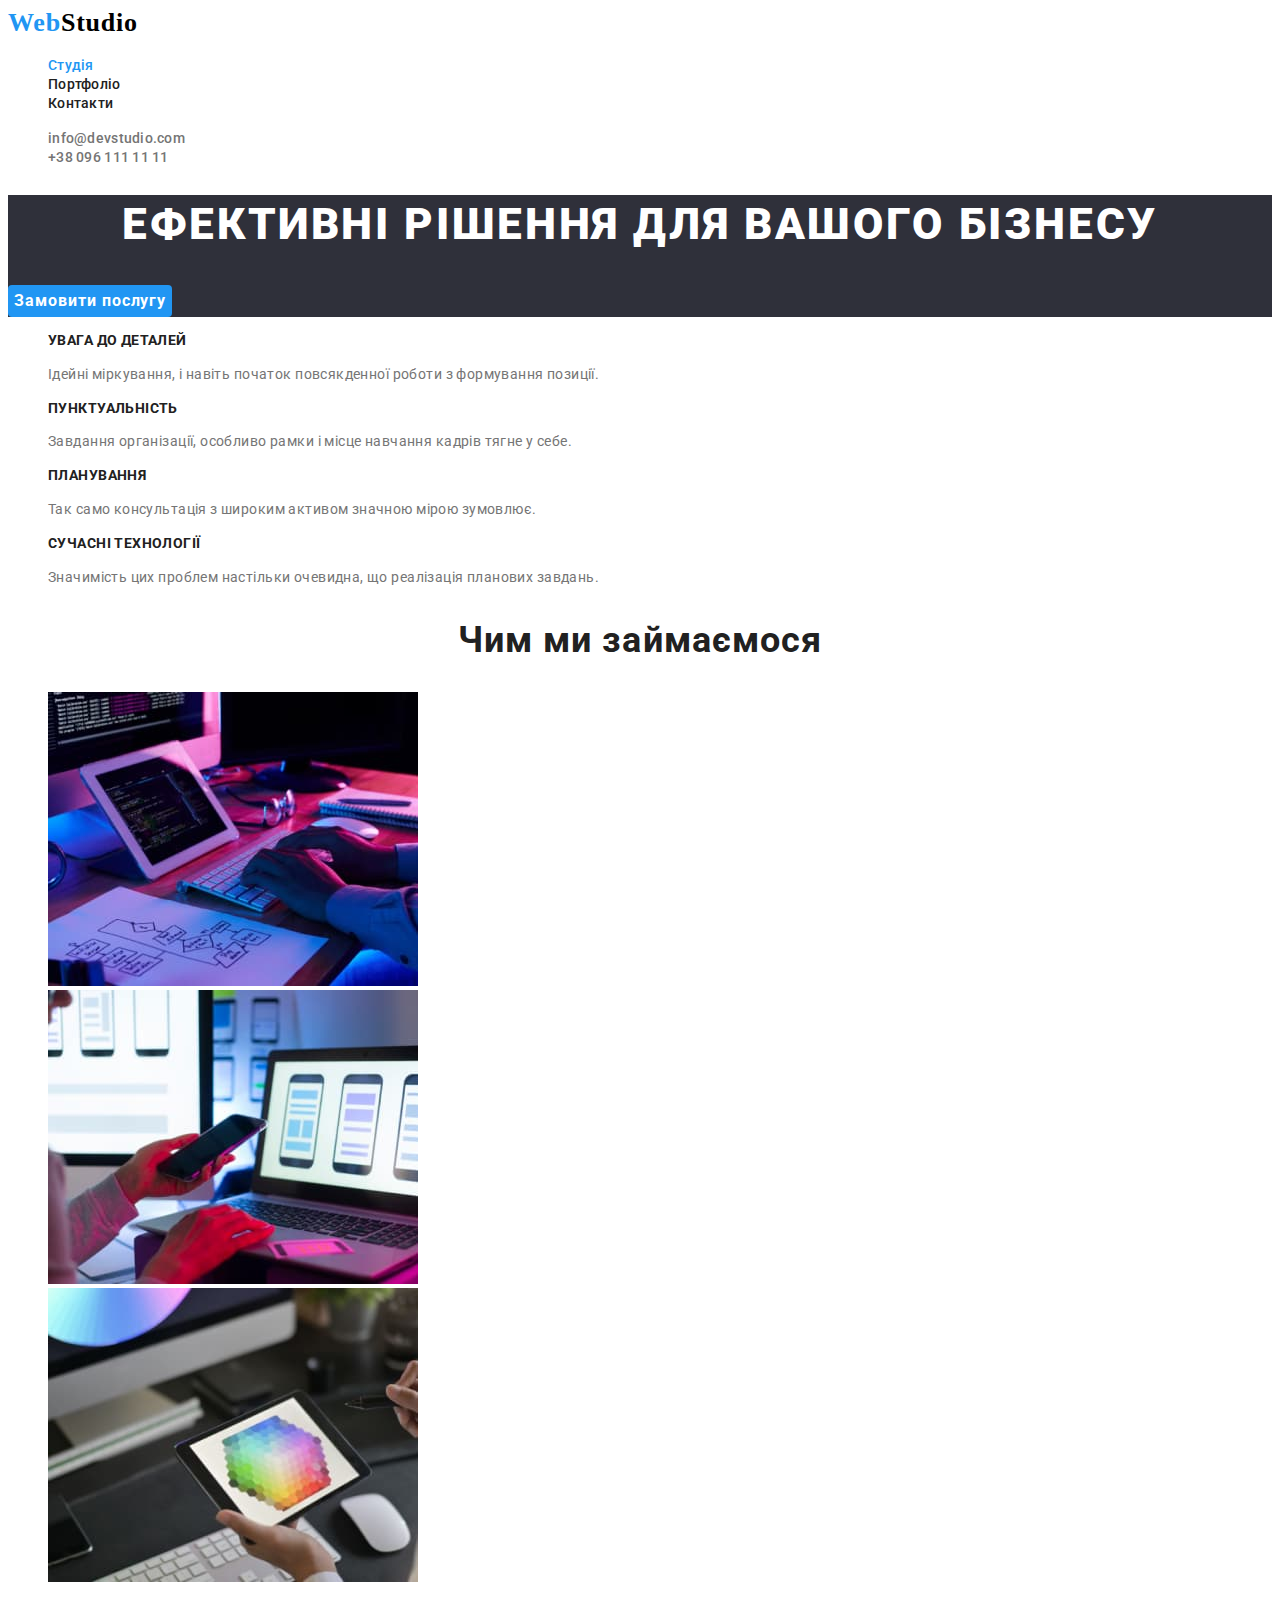
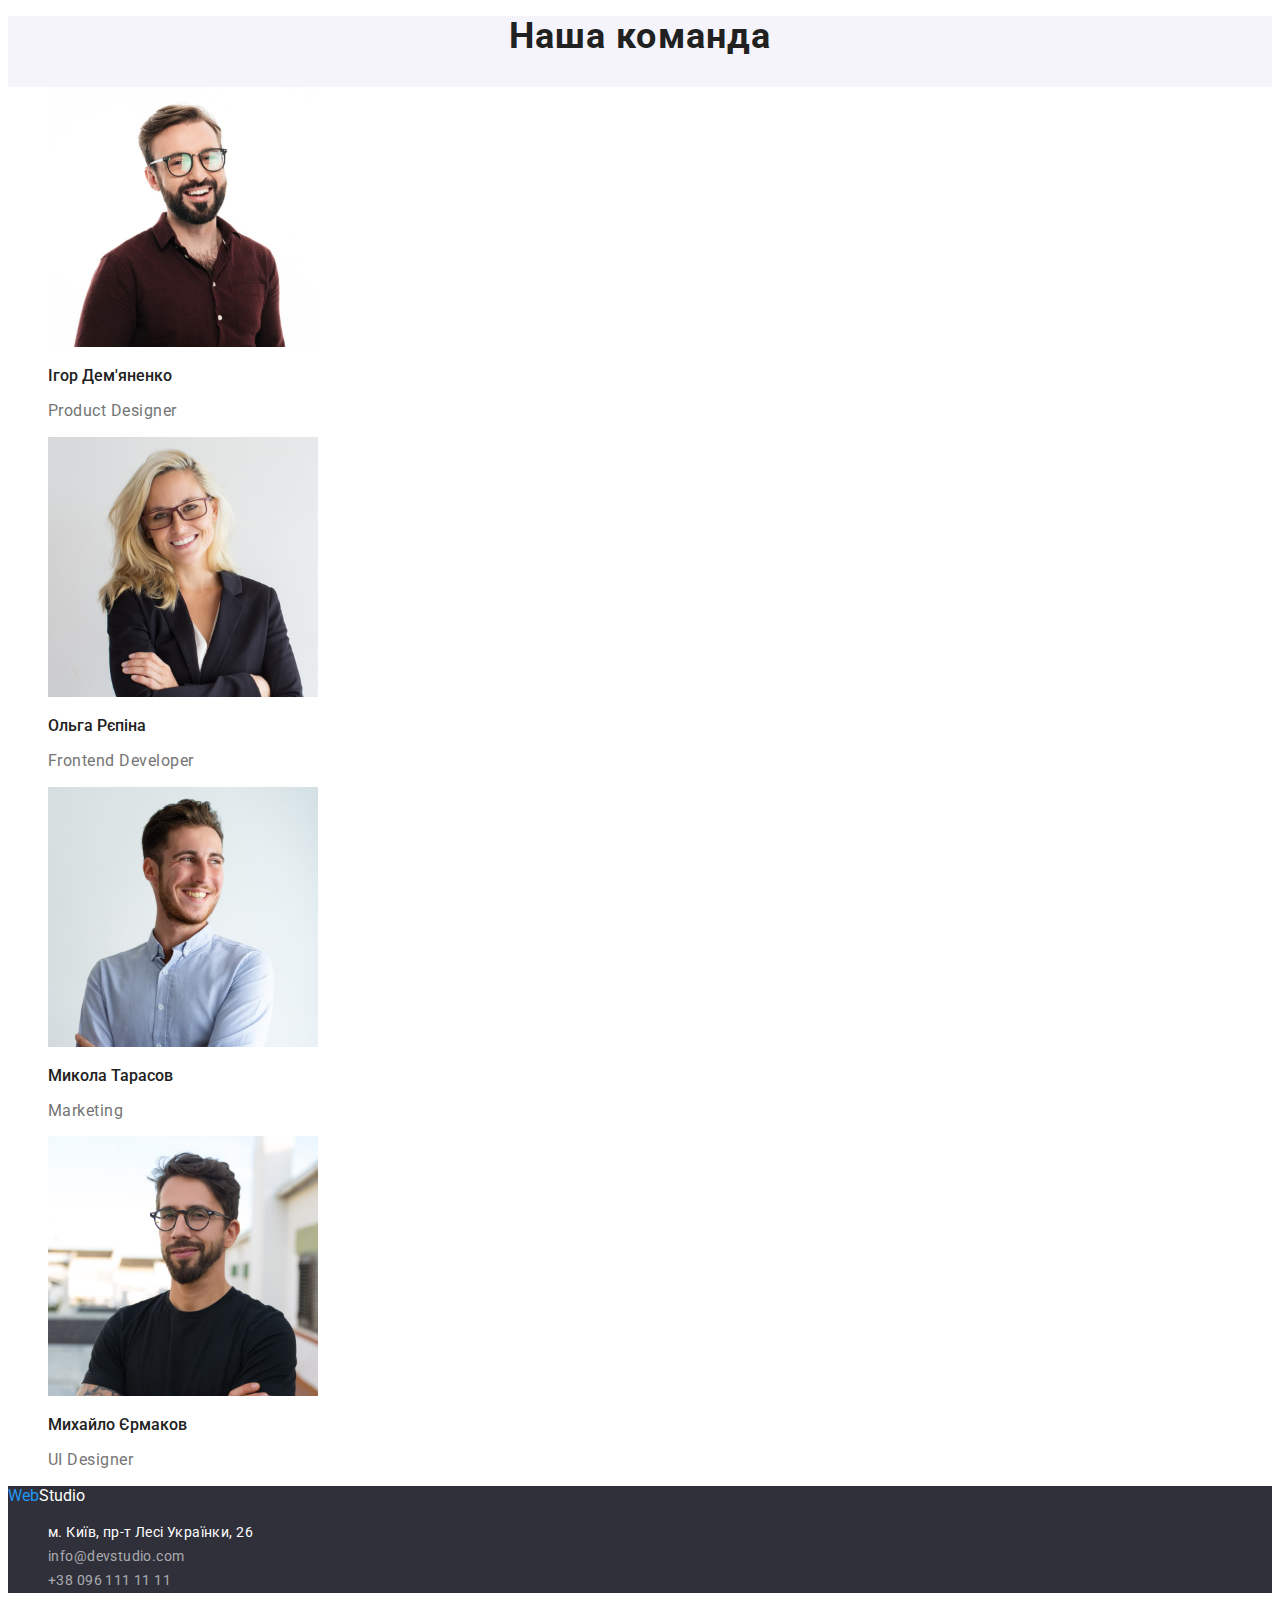
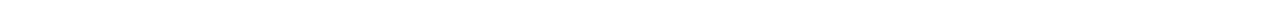
==== commit c29291a4: "goit-markup-hw-02" ====
--- a/index.html
+++ b/index.html
@@ -18,7 +18,7 @@
       <a href="#" class="logo link"> <span class="colortext link">Web</span>Studio</a>
       <nav>
         <ul class="nav list">
-          <li><a class="site-nav link" href="#">Студія</a></li>
+          <li><a class="site-nav link current" href="#">Студія</a></li>
           <li><a class="site-nav link" href="./portfolio.html">Портфоліо</a></li>
           <li><a class="site-nav link" href="#">Контакти</a></li>
         </ul>
--- a/css/styles.css
+++ b/css/styles.css
@@ -55,6 +55,9 @@
   background-color: var(--super-waite);
 }
 /* ------navigation-site */
+.nav .site-nav.current {
+  color: var(--accent-color);
+}
 .site-nav {
   color: var(--title-text-color);
 }
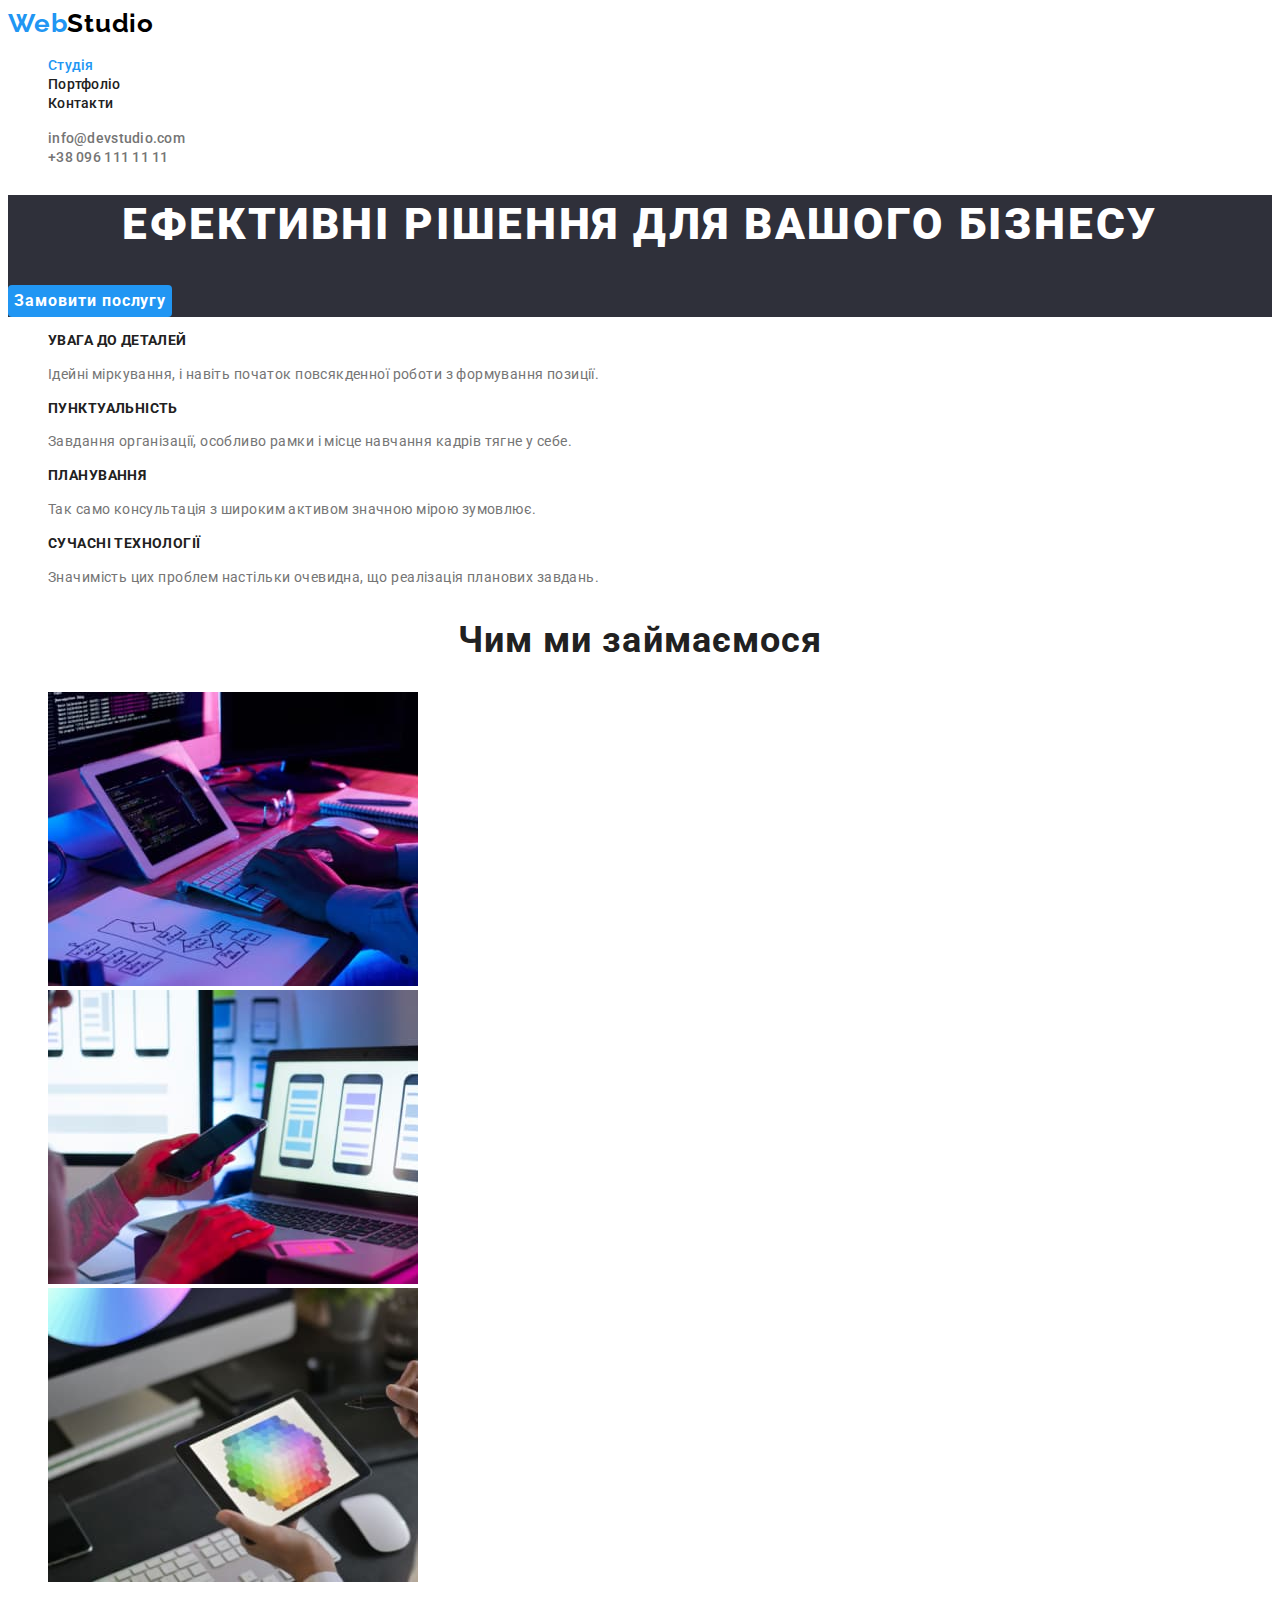
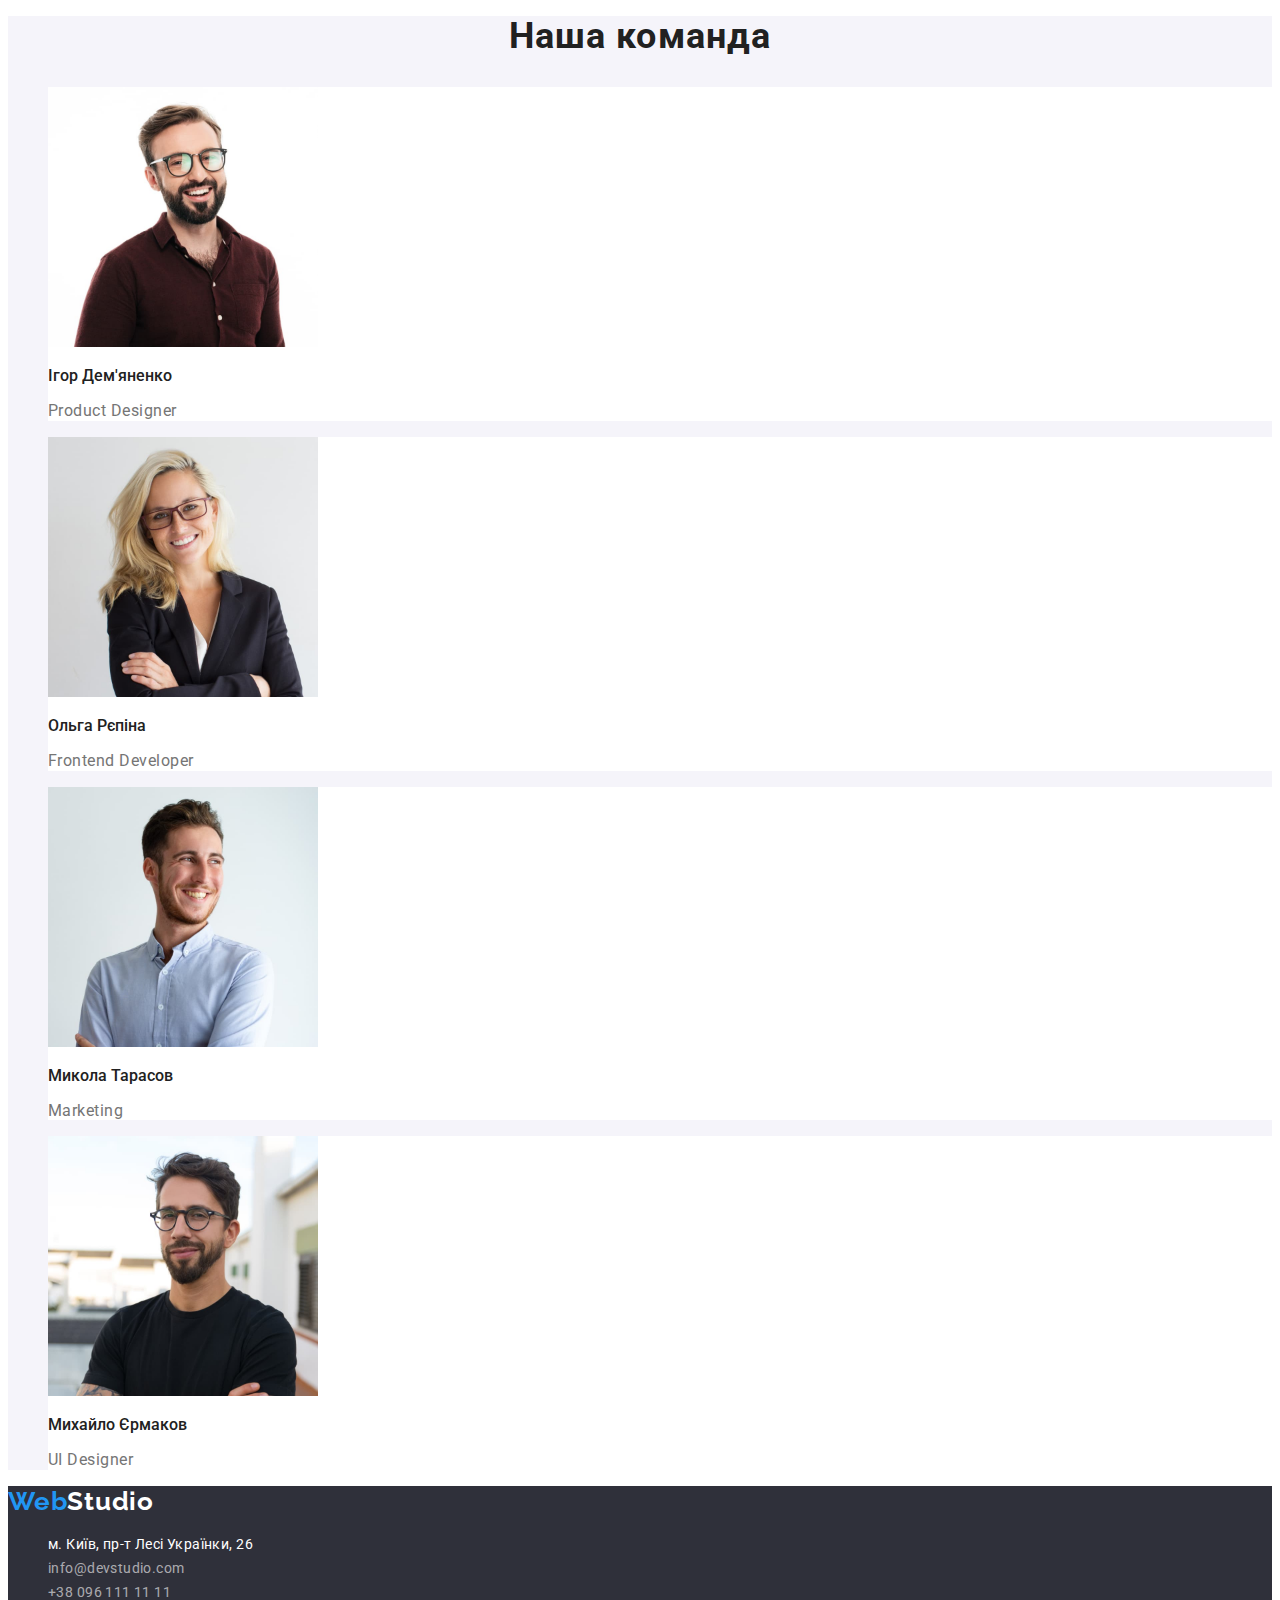
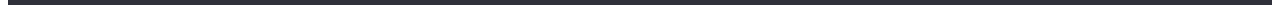
==== commit 338afc48: "goit-markup-hm-02" ====
--- a/index.html
+++ b/index.html
@@ -78,22 +78,22 @@
       <section class="section-team">
         <h2 class="team-title">Наша команда</h2>
         <ul class="team-list list">
-          <li>
+          <li class="team-card">
             <img src="./images/card1.jpg" alt="Дизайнер продукту" width="270" />
             <h3 class="team-name">Ігор Дем'яненко</h3>
             <p class="team-text">Product Designer</p>
           </li>
-          <li>
+          <li class="team-card">
             <img src="./images/card2.jpg" alt="Розробка інтерфейсу" width="270" />
             <h3 class="team-name">Ольга Рєпіна</h3>
             <p class="team-text">Frontend Developer</p>
           </li>
-          <li>
+          <li class="team-card">
             <img src="./images/card3.jpg" alt="Маркетинг" width="270" />
             <h3 class="team-name">Микола Тарасов</h3>
             <p class="team-text">Marketing</p>
           </li>
-          <li>
+          <li class="team-card">
             <img src="./images/card4.jpg" alt="Дизайнер інтерфейсу" width="270" />
             <h3 class="team-name">Михайло Єрмаков</h3>
             <p class="team-text">UI Designer</p>
--- a/css/styles.css
+++ b/css/styles.css
@@ -14,7 +14,7 @@
 body {
   background-color: var(--super-waite);
   color: var(--text-color);
-  font-family: 'Roboto', 'San-serif';
+  font-family: 'Roboto', san-serif;
 }
 .visually-hidden {
   position: absolute;
@@ -44,7 +44,7 @@
 }
 .logo,
 .colortext.logo-footer {
-  font-family: 'Reloway', 'Sans-serif';
+  font-family: 'Raleway', sans-serif;
   font-weight: 700;
   font-size: 26px;
   line-height: 1.19;
@@ -142,9 +142,10 @@
 .section-team {
   background-color: var(--bng-section-team);
 }
-.team-list {
+.team-card {
   background-color: var(--super-waite);
 }
+
 .team-title {
   font-size: 36px;
   line-height: 1.16;
@@ -166,6 +167,11 @@
 /* ------------------------footer----------------------------- */
 .logo-footer {
   color: var(--super-waite);
+  font-family: 'Raleway', sans-serif;
+  font-weight: 700;
+  font-size: 26px;
+  line-height: 1.19;
+  letter-spacing: 0.03em;
 }
 .footer {
   background-color: #2f303a;
@@ -220,4 +226,5 @@
   font-size: 16px;
   line-height: 1.87;
   letter-spacing: 0.03em;
-}
+  color: var(--text-color);
+}
